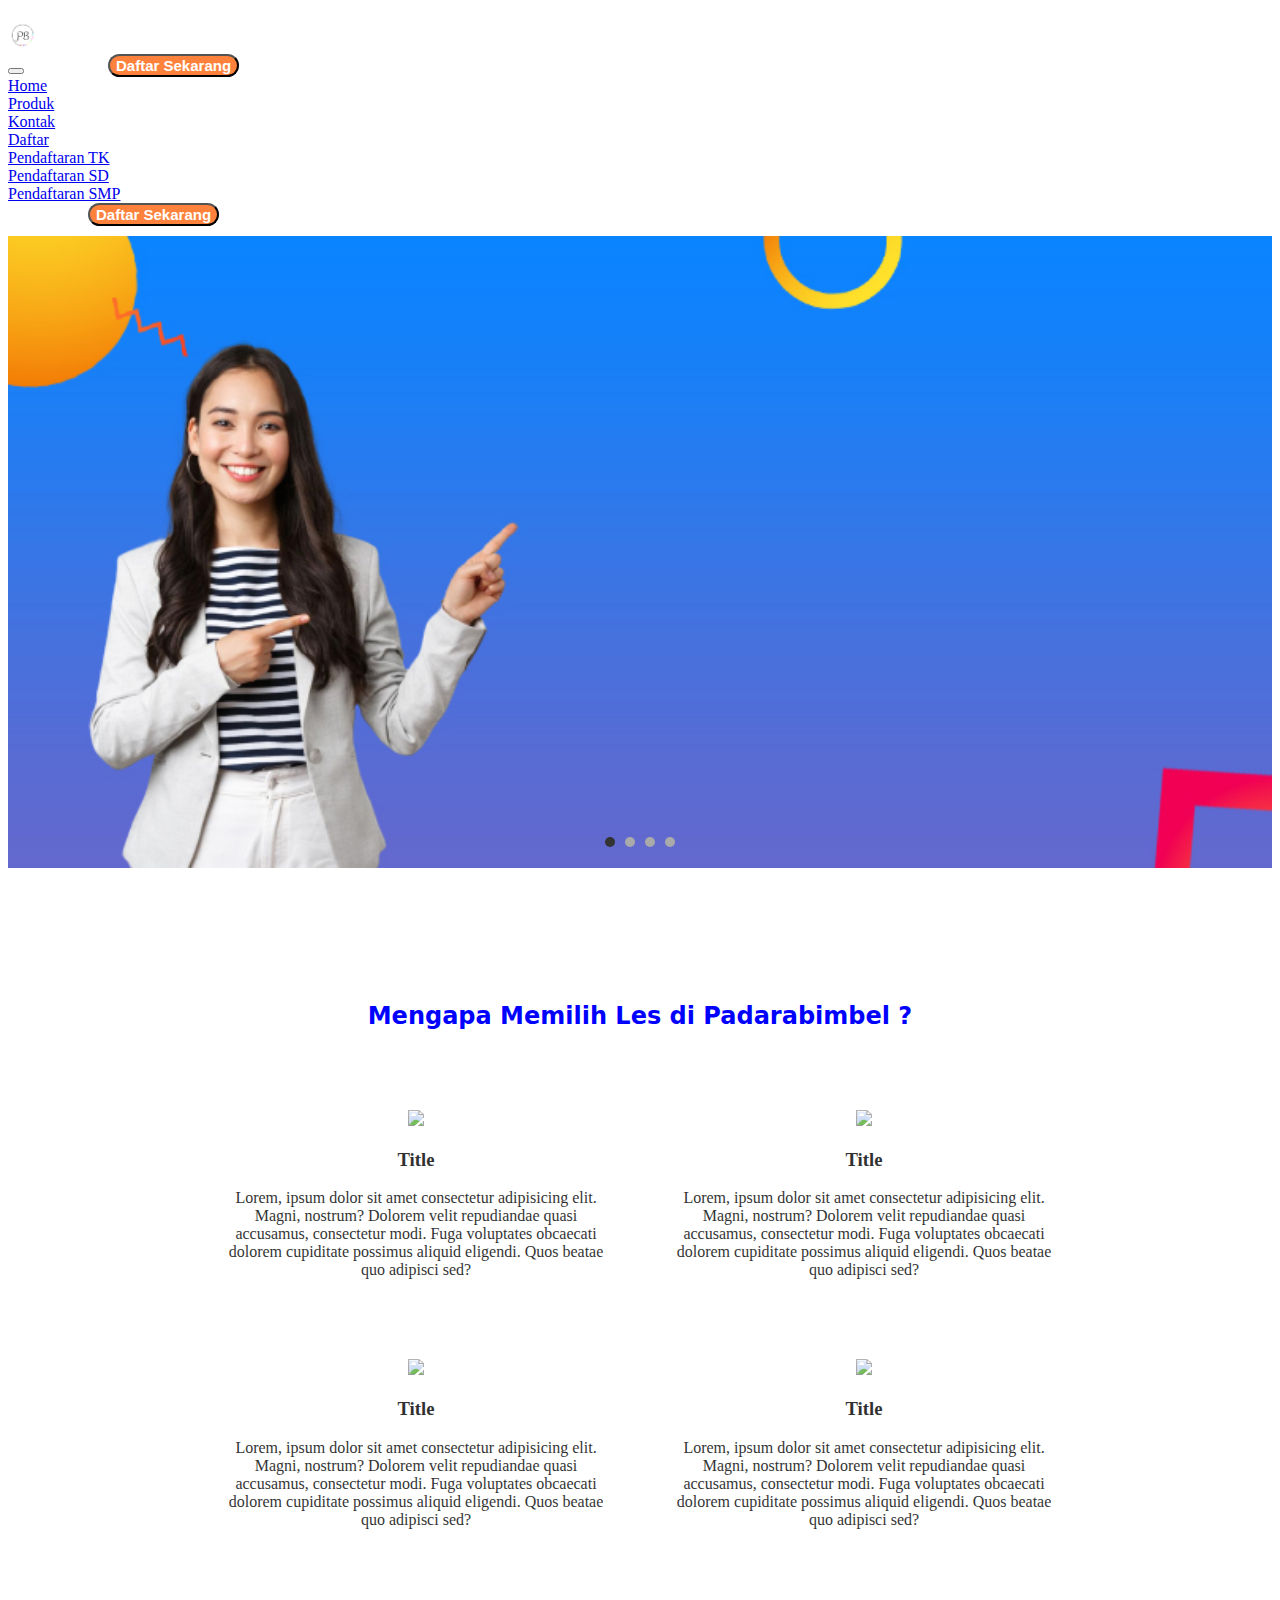
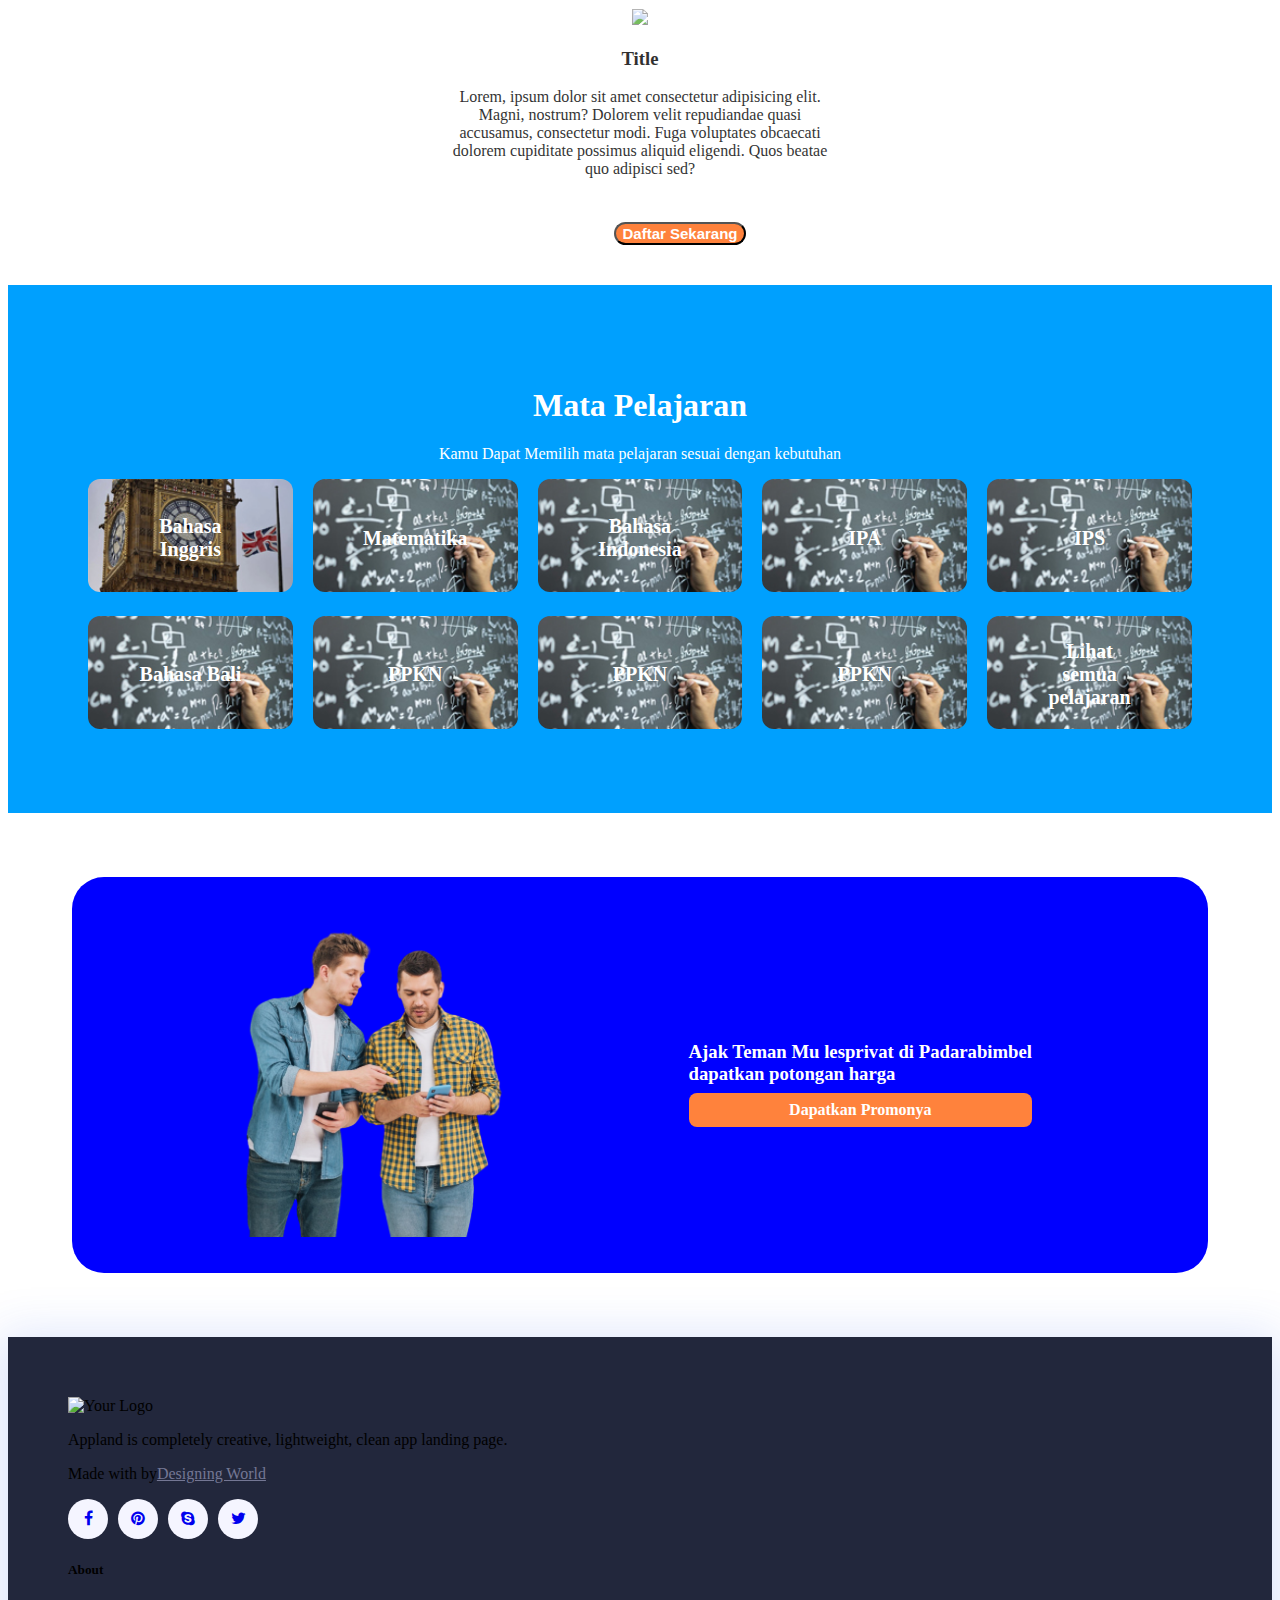
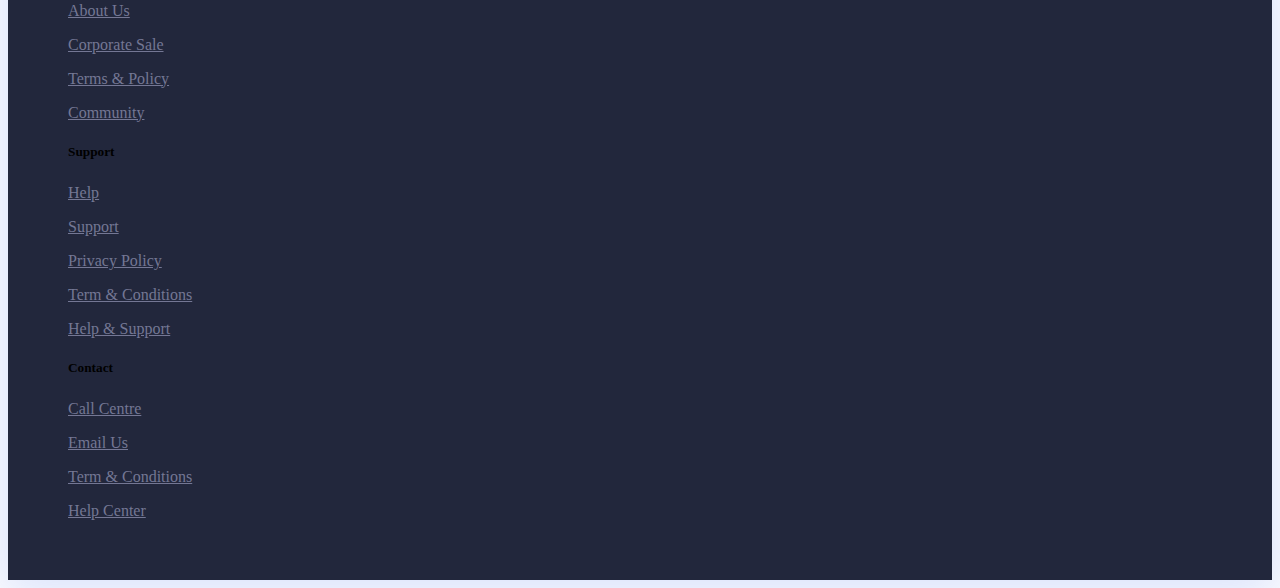
==== index.html @ e8002bed "website bimble belum jadi" ====
<!doctype html>
<html lang="en">
  <head>
    <meta charset="utf-8">
    <meta name="viewport" content="width=device-width, initial-scale=1">
    <title>Padarabimbel | Les Privat Calistung</title>
    <link href="https://cdn.jsdelivr.net/npm/bootstrap@5.3.0-alpha1/dist/css/bootstrap.min.css" rel="stylesheet" integrity="sha384-GLhlTQ8iRABdZLl6O3oVMWSktQOp6b7In1Zl3/Jr59b6EGGoI1aFkw7cmDA6j6gD" crossorigin="anonymous">
    <link rel="stylesheet" type="text/css" href="./asset/CSS/style.css">
    <script src="https://code.jquery.com/jquery-3.6.0.min.js"></script>
    <link rel="stylesheet" href="https://cdn.jsdelivr.net/npm/bootstrap-icons@1.10.3/font/bootstrap-icons.css">
   
    

  </head>
  <body>
    <!--navbar-->
    <nav class="navbar navbar-expand-lg fixed-top">
      <div class="container-fluid d-flex align-items-center mx-5">
        <div class="navbar-brand" href="#">
          <img src="./asset/img/logo-pb.png" alt="logo" class="mx-auto d-block" style="height:30px;">
        </div>
        <button class="navbar-toggler" type="button" data-bs-toggle="collapse" data-bs-target="#navbarNavDropdown" aria-controls="navbarNavDropdown" aria-expanded="false" aria-label="Toggle navigation">
          <span class="navbar-toggler-icon"></span>
        </button>
        <button class="btn d-lg-none ms-auto" type="submit" style="background-color: rgb(255,130,60); " href="#"> Daftar Sekarang</button>
        <div class="collapse navbar-collapse" id="navbarNavDropdown">
          <ul class="navbar-nav">
            <li class="nav-item">
              <a class="nav-link active text-primary fw-bold mx-2" aria-current="page" href="#">Home</a>
            </li>
            <li class="nav-item">
              <a class="nav-link text-primary fw-bold mx-2" href="#">Produk</a>
            </li>
            <li class="nav-item">
              <a class="nav-link text-primary fw-bold mx-2" href="#">Kontak</a>
            </li>
            <li class="nav-item dropdown">
              <a class="nav-link dropdown-toggle text-primary fw-bold mx-2" href="#" role="button" data-bs-toggle="dropdown" aria-expanded="false">
                Daftar
              </a>
              <ul class="dropdown-menu">
                <li><a class="dropdown-item" href="#">Pendaftaran TK</a></li>
                <li><a class="dropdown-item" href="#">Pendaftaran SD</a></li>
                <li><a class="dropdown-item" href="#">Pendaftaran SMP</a></li>
              </ul>
            </li>
            <button class="btn  fw-bold ms-3 d-none d-lg-inline-block" type="submit" style="background-color: rgb(255,130,60); color: #ffff; border-radius: 20px; " href="#">Daftar Sekarang</button>
          </ul>
        </div>
      </div>
    </nav>
    
<!--slider-->
<div class="slider">
  <div class="slider-container">
    <div class="slide">
      <div class="slide-content">
        <h2>Belajar Privat dengan mudah <br> Kapan Saja dan Dimana Saja</h2>
        <p>Dengan Guru Privat berpengalaman, Padarabimbel hadir menemani Belajar dari rumah, kapan saja dan dimana saja.</p>
        <button href="#">Daftar Sekarang</button>
      </div>
      
      <img src="./asset/img/gambar_1.jpg" alt="Slide 1">
    </div>
    <div class="slide">
        <div class="overlay">
          <h2 clas="img2 " >Dapatkan Potongan Harga Sebesar Rp.25.000</h2>
          <p class="dsc2 text-center">Jika Mengajak Teman, Kakak, Adik dan Saudara Daftar Les Privat di Padarabimble</p>
          <button href="#">Daftar Sekarang</button>
        </div>
      <img src="./asset/img/gambar_2.jpg" alt="Slide 2">
    </div>
    <div class="slide">
      <div class="slide-content">
        <h2>Kembangkan Kemampuanmu dengan Metode Belajar Terbaik dari Paradabimble </h2>
        <p>Dengan metode belajar terbaik dari Paradabimble, siswa dapat memperoleh kepercayaan diri, kemampuan akademik yang lebih baik, dan mempersiapkan diri untuk meraih prestasi terbaik mereka.</p>
        <button href="#">Daftar Sekarang</button>
      </div>
      
      <img src="./asset/img/gambar_3.jpg" alt="Slide 3">
    </div>
    <div class="slide">
      <img src="./asset/img/gambar_1.jpg" alt="Slide 4">
    </div>
    
  </div>
  <div class="slider-dots"></div>
</div>

<!--content-->

<!--card-->
<div class="why-privat">
<div class="page-center">
  <h2 class="title">Mengapa Memilih Les di Padarabimbel ?</h2>
<div class="why-privat-wrapper">
  <div class="card-why-privat">
    <img src="#">
      <h3>Title</h3>
        <p>Lorem, ipsum dolor sit amet consectetur adipisicing elit. Magni, nostrum? Dolorem velit repudiandae quasi accusamus, consectetur modi. Fuga voluptates obcaecati dolorem cupiditate possimus aliquid eligendi. Quos beatae quo adipisci sed?</p>
  </div>

  <div class="card-why-privat">
    <img src="#">
      <h3>Title</h3>
        <p>Lorem, ipsum dolor sit amet consectetur adipisicing elit. Magni, nostrum? Dolorem velit repudiandae quasi accusamus, consectetur modi. Fuga voluptates obcaecati dolorem cupiditate possimus aliquid eligendi. Quos beatae quo adipisci sed?</p>
  </div>
  <div class="card-why-privat">
    <img src="#">
      <h3>Title</h3>
        <p>Lorem, ipsum dolor sit amet consectetur adipisicing elit. Magni, nostrum? Dolorem velit repudiandae quasi accusamus, consectetur modi. Fuga voluptates obcaecati dolorem cupiditate possimus aliquid eligendi. Quos beatae quo adipisci sed?</p>
  </div>
  <div class="card-why-privat">
    <img src="#">
      <h3>Title</h3>
        <p>Lorem, ipsum dolor sit amet consectetur adipisicing elit. Magni, nostrum? Dolorem velit repudiandae quasi accusamus, consectetur modi. Fuga voluptates obcaecati dolorem cupiditate possimus aliquid eligendi. Quos beatae quo adipisci sed?</p>
  </div>
  <div class="card-why-privat">
    <img src="#">
      <h3>Title</h3>
        <p>Lorem, ipsum dolor sit amet consectetur adipisicing elit. Magni, nostrum? Dolorem velit repudiandae quasi accusamus, consectetur modi. Fuga voluptates obcaecati dolorem cupiditate possimus aliquid eligendi. Quos beatae quo adipisci sed?</p>
  </div> 
</div>
<div class="btn-pesan">
  <a href="#" >
    <button class="btn text-light fw-bold "  style="background-color: rgb(255,130,60);" href="#">Daftar Sekarang</button>
  </a>
</div>


</div>
</div>
<!--end-->

<!---MAPEL-->

<div>
<div class="container-fluid hero-section">
      <h1>Mata Pelajaran</h1>
      <p>Kamu Dapat Memilih mata pelajaran sesuai dengan kebutuhan</p>
  <div class="hero-mapel">
    <div class="card-mapel medium">
      <img src="./asset/img/bhs-inggris.jpg" alt>
      <div class="centered">Bahasa Inggris</div>
    </div>
    <div class="card-mapel medium">
      <img src="./asset/img/math.jpg" alt>
      <div class="centered">Matematika</div>
    </div>
    <div class="card-mapel medium">
      <img src="./asset/img/math.jpg" alt="bahsa-inggris">
      <div class="centered">Bahasa Indonesia</div>
    </div>
    <div class="card-mapel medium">
      <img src="./asset/img/math.jpg" alt="bahsa-inggris">
      <div class="centered">IPA</div>
    </div>
    <div class="card-mapel medium">
      <img src="./asset/img/math.jpg" alt="bahsa-inggris">
      <div class="centered">IPS</div>
    </div>
    <div class="card-mapel medium">
      <img src="./asset/img/math.jpg" alt="bahsa-inggris">
      <div class="centered">Bahasa Bali</div>
    </div>
    <div class="card-mapel medium">
      <img src="./asset/img/math.jpg" alt="bahsa-inggris">
      <div class="centered">PPKN</div>
    </div>
    <div class="card-mapel medium">
      <img src="./asset/img/math.jpg" alt="bahsa-inggris">
      <div class="centered">PPKN</div>
    </div>
    <div class="card-mapel medium">
      <img src="./asset/img/math.jpg" alt="bahsa-inggris">
      <div class="centered">PPKN</div>
    </div>
    
    <div class="card-mapel medium">
      <a href="#">
      <img src="./asset/img/math.jpg" alt="bahsa-inggris">
      <div class="centered">Lihat semua<br> pelajaran</div>
    </a>
    </div>
  </div> 
  </div>
</div>


      
<!--invite freind-->
<div class="invite-friend">
  <div class="page-center">
    <div class="container-bg-invite">
      <div class="container-invite">
        <div class="asset-invite">
          <img src="./asset/img/invite-friend.png">
        </div>
        <div class="asset-invite">
          <h3>Ajak Teman Mu lesprivat di Padarabimbel <br> dapatkan potongan harga </h3>
          <div class="btn-invite">
            <a href="#">Dapatkan Promonya </a>
          </div>
        </div>
      </div>

    </div>
  </div>
</div>
<!--footer-->
<link href="https://maxcdn.bootstrapcdn.com/font-awesome/4.7.0/css/font-awesome.min.css" rel="stylesheet" />

<footer class="footer_area section_padding_130_0" style="background-color:   #22273c;">
      <div class="container">
        <div class="row">
          <!-- Single Widget-->
          <div class="col-12 col-sm-6 col-lg-4">
            <div class="single-footer-widget section_padding_0_130">
              <!-- Footer Logo-->
              <div class="footer-logo mb-3">
                 <img src="path/to/your/image.png" alt="Your Logo">
              </div>
              <p>Appland is completely creative, lightweight, clean app landing page.</p>
              <!-- Copywrite Text-->
              <div class="copywrite-text mb-5">
                <p class="mb-0">Made with <i class="lni-heart mr-1"></i>by<a class="ml-1" href="https://wrapbootstrap.com/user/DesigningWorld">Designing World</a></p>
              </div>
              <!-- Footer Social Area-->
              <div class="footer_social_area"><a href="#" data-toggle="tooltip" data-placement="top" title="" data-original-title="Facebook"><i class="fa fa-facebook"></i></a><a href="#" data-toggle="tooltip" data-placement="top" title="" data-original-title="Pinterest"><i class="fa fa-pinterest"></i></a><a href="#" data-toggle="tooltip" data-placement="top" title="" data-original-title="Skype"><i class="fa fa-skype"></i></a><a href="#" data-toggle="tooltip" data-placement="top" title="" data-original-title="Twitter"><i class="fa fa-twitter"></i></a></div>
            </div>
          </div>
          <!-- Single Widget-->
          <div class="col-12 col-sm-6 col-lg">
            <div class="single-footer-widget section_padding_0_130">
              <!-- Widget Title-->
              <h5 class="widget-title">About</h5>
              <!-- Footer Menu-->
              <div class="footer_menu">
                <ul>
                  <li><a href="#">About Us</a></li>
                  <li><a href="#">Corporate Sale</a></li>
                  <li><a href="#">Terms &amp; Policy</a></li>
                  <li><a href="#">Community</a></li>
                </ul>
              </div>
            </div>
          </div>
          <!-- Single Widget-->
          <div class="col-12 col-sm-6 col-lg">
            <div class="single-footer-widget section_padding_0_130">
              <!-- Widget Title-->
              <h5 class="widget-title">Support</h5>
              <!-- Footer Menu-->
              <div class="footer_menu">
                <ul>
                  <li><a href="#">Help</a></li>
                  <li><a href="#">Support</a></li>
                  <li><a href="#">Privacy Policy</a></li>
                  <li><a href="#">Term &amp; Conditions</a></li>
                  <li><a href="#">Help &amp; Support</a></li>
                </ul>
              </div>
            </div>
          </div>
          <!-- Single Widget-->
          <div class="col-12 col-sm-6 col-lg">
            <div class="single-footer-widget section_padding_0_130">
              <!-- Widget Title-->
              <h5 class="widget-title">Contact</h5>
              <!-- Footer Menu-->
              <div class="footer_menu">
                <ul>
                  <li><a href="#">Call Centre</a></li>
                  <li><a href="#">Email Us</a></li>
                  <li><a href="#">Term &amp; Conditions</a></li>
                  <li><a href="#">Help Center</a></li>
                </ul>
              </div>
            </div>
          </div>
        </div>
      </div>
    </footer>

<script src="https://cdn.jsdelivr.net/npm/bootstrap@5.3.0-alpha1/dist/js/bootstrap.bundle.min.js" integrity="sha384-w76AqPfDkMBDXo30jS1Sgez6pr3x5MlQ1ZAGC+nuZB+EYdgRZgiwxhTBTkF7CXvN" crossorigin="anonymous"></script>             
<script src="./asset/JS/srip.js"></script>

    
  </body>
</html>
---- asset/CSS/style.css ----
body {
  
  overflow-x: hidden;
  
}
@font-face {
  font-family: 'Gotham';
  src: url('../Gotham-Font/GothamMedium.ttf') format('truetype');
  font-weight: normal;
  font-style: normal;
}

.navbar {
  background-color: #fff;
  
}
.btn{
  color: #ffff;
  font-weight: 600;
  font-size: 15px;
  border-radius: 15px;
  margin-left: 5rem;

}

@media (max-width: 991.98px) {
    .navbar-collapse {
      position: absolute;
      top: 100%;
      left: 0;
      z-index: 1;
      width: 100%;
      background-color: #fff;
      border: 1px solid rgba(0, 0, 0, 0.15);
      border-radius: 0.25rem;
      box-shadow: 0 0.5rem 1rem rgba(0, 0, 0, 0.175);
      
    }
    
    .navbar-nav {
      flex-direction: column;
      
    }
    
    .nav-item {
      margin: 0;
    }
    
    .navbar-toggler {
      position: absolute;
      left: 1rem;
    }
    .navbar-brand{
      margin-left: 1rem;
    }
  }
  /*slider*/
  .slider {
    position: relative;
    margin-bottom: 3rem;
    
  }
  
  .slider-container {
    display: flex;
    width: 100%;
    overflow: hidden;
  }
  
  .slide {
    width: 100%;
    flex-shrink: 0;
  }
  
  .slide img {
    width: 100%;
    margin-top: 10px;
  }
  
  
  
  /*slide content*/
  .slide {
    position: relative;
  }
  .slide-content {
    font-family: 'GothamMedium';
    position: absolute;
    bottom: 0;
    left: 0;
    width: 100%;
    background-color: rgba(0, 0, 0, 0.5);
    color: white;
    padding: 20px;
    box-sizing: border-box;
    opacity: 0;
    transition: opacity 0.5s ease-in-out;
  }
  .slide:hover .slide-content {
    opacity: 1;
  }
  .slide h2 {
    font-family: 'GothamMedium';
    font-size: 2em;
    margin: 0 0 10px;
  }
  .slide p {
    font-family: 'GothamMedium';
    margin: 0 0 20px;
  }
  .slide button {
    background-color: rgb(255,130,60);
    color: #ffff;
    font-size: 1.2em;
    border: none;
    padding: 10px 20px;
    cursor: pointer;
  }
  .slider-dots {
    display: flex;
    justify-content: center;
    align-items: center;
    position: absolute;
    bottom: 20px;
    left: 0;
    right: 0;
    height: 20px; /* adjust as needed */
  }
  
  .slider-dot {
    width: 10px;
    height: 10px;
    border-radius: 50%;
    background-color: #aaa;
    margin: 0 5px;
    cursor: pointer;
  }
  
  .slider-dot.active {
    background-color: #333;
  }
  
  /*slide content end */
  /*content slide kedua*/

.overlay {
  position: absolute;
  top: 50%;
  left: 50%;
  transform: translate(-50%, -50%);
  text-align: center;
  color: #fff;
}

.img2 {
  font-size: 3rem;
  margin: 0;
  padding: 0;
  text-align: left;
}

.dsc2 {
  font-size: 1.5rem;
  margin: 0 0 2rem 0;
  text-align: left;
}
@media (max-width: 767px) {
  /* Konfigurasi CSS untuk tampilan mobile */
  .slide {
    margin-top: 1rem;

  }
  .slide h2 {
    font-size: 10px;
  }
  
  .slide p {
    font-size: 9px;
  }
  .slide button {
    font-size: 10px;
    padding: 8px 16px;
  }
}
/*content slide kedua end */


/*content and card*/

.title{
    text-align: center;
    color: blue;
    font-weight: bold;
    font-family: system-ui, -apple-system, BlinkMacSystemFont, 'Segoe UI', Roboto, Oxygen, Ubuntu, Cantarell, 'Open Sans', 'Helvetica Neue', sans-serif;
    margin-top: 50px;
    margin-bottom: 60px;

}
.why-privat{
  padding: 2rem 0;
  
}
div.page-center{
  position: relative;
}
.why-privat-wrapper{
  display: flex;
  flex-wrap: wrap;
  gap: 1.5rem;
  justify-content: center ;

}
.card-why-privat{
  background: #ffff;
  border-radius: 20px;
  box-shadow: 0 24px 104px rgb(3,67,64/8%);
  padding: 20px;
  width: 384px;
}
.why-privat, btn-pesan{
  margin-top: 2rem;
  text-align: center;
 
  
}
.btn-pesan{
  margin: 0.5rem;
  color: #ffff;
  border-radius: 20rem;
  
}
/*end content and card*/

/*HERO*/
.hero-section {
  background-color: #00A0FE;
  padding: 40px 0px;
  color: #ffff;
  padding: 5rem;
  margin-bottom: 10px;
  text-align: center;
}

.hero-mapel {
  display: grid;
  grid-template-columns: repeat(auto-fit, minmax(200px, 1fr));
  grid-gap: 20px;
}

.card-mapel {
  position: relative;
  width: 100%;
  max-width: 300px;
  
}

.card-mapel img {
  width: 100%;
  height: auto;
  border-radius: 12px;
}

.card-mapel .centered {
  position: absolute;
  top: 50%;
  left: 50%;
  transform: translate(-50%, -50%);
  font-size: 20px;
  font-weight: 600;
  text-align: center;
  color: #fff;
}

@media only screen and (max-width: 768px) {
  .card-mapel .centered {
    font-size: 16px;
  }
}

@media only screen and (max-width: 480px) {
  .card-mapel .centered {
    font-size: 14px;
  }
}


/*END HERO*/

.invite-friend {
  width: 100%;
}

.container-bg-invite {
  background-color: blue;
  padding: 1rem;
  margin: 4rem 4rem;
  border-radius: 2rem;
}

.container-invite {
  display: flex;
  flex-direction: row;
  justify-content: space-between;
  align-items: center;
}

.asset-invite {
  margin: 1rem;
}

.asset-invite img {
  width: 300px;
  height: auto;
  margin-left: 8rem;
}

.asset-invite h3 {
  margin-bottom: 0.5rem;
  margin-right: 9rem;
  color: #fff;
}

.btn-invite {
  background-color:  rgb(255,130,60);
  text-align: center;
  font-weight: 600;
  padding: 0.5rem 1rem;
  border-radius: 0.5rem;
  margin-right: 9rem;
  margin-top: 0.5rem;
}

.btn-invite a {
  color: #fff;
  text-decoration: none;
}

@media (max-width: 768px) {
  /* adjust styles for tablet screens */
  .container-invite {
    flex-direction: column;
    align-items: flex-start;
  }
  
  .asset-invite img {
    margin: 1rem 0;
    width: 100%;
  }
  
  .asset-invite h3 {
    margin-right: 0;
    font-size: 1.5rem;
    text-align: center;
  }
  
  .btn-invite {
    margin: 1rem 0 0;
  }
}

@media (max-width: 576px) {
  /* adjust styles for mobile screens */
  .container-bg-invite {
    margin: 2rem;
  }
  
  .asset-invite h3 {
    font-size: 1.2rem;
  }
  
  .btn-invite {
    margin: 1rem auto 0;
    display: block;
  }
}

/*footer*/
body{margin-top:20px;}
.footer_area {
    position: relative;
    z-index: 1;
    overflow: hidden;
-webkit-box-shadow: 0 8px 48px 8px rgba(47, 91, 234, 0.175);
    box-shadow: 0 8px 48px 8px rgba(47, 91, 234, 0.175);
    padding:60px;
}
.footer_area .row {
    margin-left: -25px;
    margin-right: -25px;
}
.footer_area .row .col,
.footer_area .row .col-1,
.footer_area .row .col-10,
.footer_area .row .col-11,
.footer_area .row .col-12,
.footer_area .row .col-2,
.footer_area .row .col-3,
.footer_area .row .col-4,
.footer_area .row .col-5,
.footer_area .row .col-6,
.footer_area .row .col-7,
.footer_area .row .col-8,
.footer_area .row .col-9,
.footer_area .row .col-auto,
.footer_area .row .col-lg,
.footer_area .row .col-lg-1,
.footer_area .row .col-lg-10,
.footer_area .row .col-lg-11,
.footer_area .row .col-lg-12,
.footer_area .row .col-lg-2,
.footer_area .row .col-lg-3,
.footer_area .row .col-lg-4,
.footer_area .row .col-lg-5,
.footer_area .row .col-lg-6,
.footer_area .row .col-lg-7,
.footer_area .row .col-lg-8,
.footer_area .row .col-lg-9,
.footer_area .row .col-lg-auto,
.footer_area .row .col-md,
.footer_area .row .col-md-1,
.footer_area .row .col-md-10,
.footer_area .row .col-md-11,
.footer_area .row .col-md-12,
.footer_area .row .col-md-2,
.footer_area .row .col-md-3,
.footer_area .row .col-md-4,
.footer_area .row .col-md-5,
.footer_area .row .col-md-6,
.footer_area .row .col-md-7,
.footer_area .row .col-md-8,
.footer_area .row .col-md-9,
.footer_area .row .col-md-auto,
.footer_area .row .col-sm,
.footer_area .row .col-sm-1,
.footer_area .row .col-sm-10,
.footer_area .row .col-sm-11,
.footer_area .row .col-sm-12,
.footer_area .row .col-sm-2,
.footer_area .row .col-sm-3,
.footer_area .row .col-sm-4,
.footer_area .row .col-sm-5,
.footer_area .row .col-sm-6,
.footer_area .row .col-sm-7,
.footer_area .row .col-sm-8,
.footer_area .row .col-sm-9,
.footer_area .row .col-sm-auto,
.footer_area .row .col-xl,
.footer_area .row .col-xl-1,
.footer_area .row .col-xl-10,
.footer_area .row .col-xl-11,
.footer_area .row .col-xl-12,
.footer_area .row .col-xl-2,
.footer_area .row .col-xl-3,
.footer_area .row .col-xl-4,
.footer_area .row .col-xl-5,
.footer_area .row .col-xl-6,
.footer_area .row .col-xl-7,
.footer_area .row .col-xl-8,
.footer_area .row .col-xl-9,
.footer_area .row .col-xl-auto {
   
    padding-right: 25px;
    padding-left: 25px;
}

.single-footer-widget {
    position: relative;
    z-index: 1;
}
.single-footer-widget .copywrite-text a {
    color: #747794;
    font-size: 1rem;
}
.single-footer-widget .copywrite-text a:hover,
.single-footer-widget .copywrite-text a:focus {
    color: #3f43fd;
}
.single-footer-widget .widget-title {
    margin-bottom: 1.5rem;
}
.single-footer-widget .footer_menu li a {
    color: #747794;
    margin-bottom: 1rem;
    display: block;
    font-size: 1rem;
}
.single-footer-widget .footer_menu li a:hover,
.single-footer-widget .footer_menu li a:focus {
    color: #3f43fd;
}
.single-footer-widget .footer_menu li:last-child a {
    margin-bottom: 0;
}

.footer_social_area {
    position: relative;
    z-index: 1;
}
.footer_social_area a {
    border-radius: 50%;
    height: 40px;
    text-align: center;
    width: 40px;
    display: inline-block;
    background-color: #f5f5ff;
    line-height: 40px;
    -webkit-box-shadow: none;
    box-shadow: none;
    margin-right: 10px;
}
.footer_social_area a i {
    line-height: 36px;
}
.footer_social_area a:hover,
.footer_social_area a:focus {
    color: #ffffff;
}

@-webkit-keyframes bi-cycle {
    0% {
        left: 0;
    }
    100% {
        left: 100%;
    }
}

@keyframes bi-cycle {
    0% {
        left: 0;
    }
    100% {
        left: 100%;
    }
}
ol li, ul li {
    list-style: none;
}

ol, ul {
    margin: 0;
    padding: 0;
}
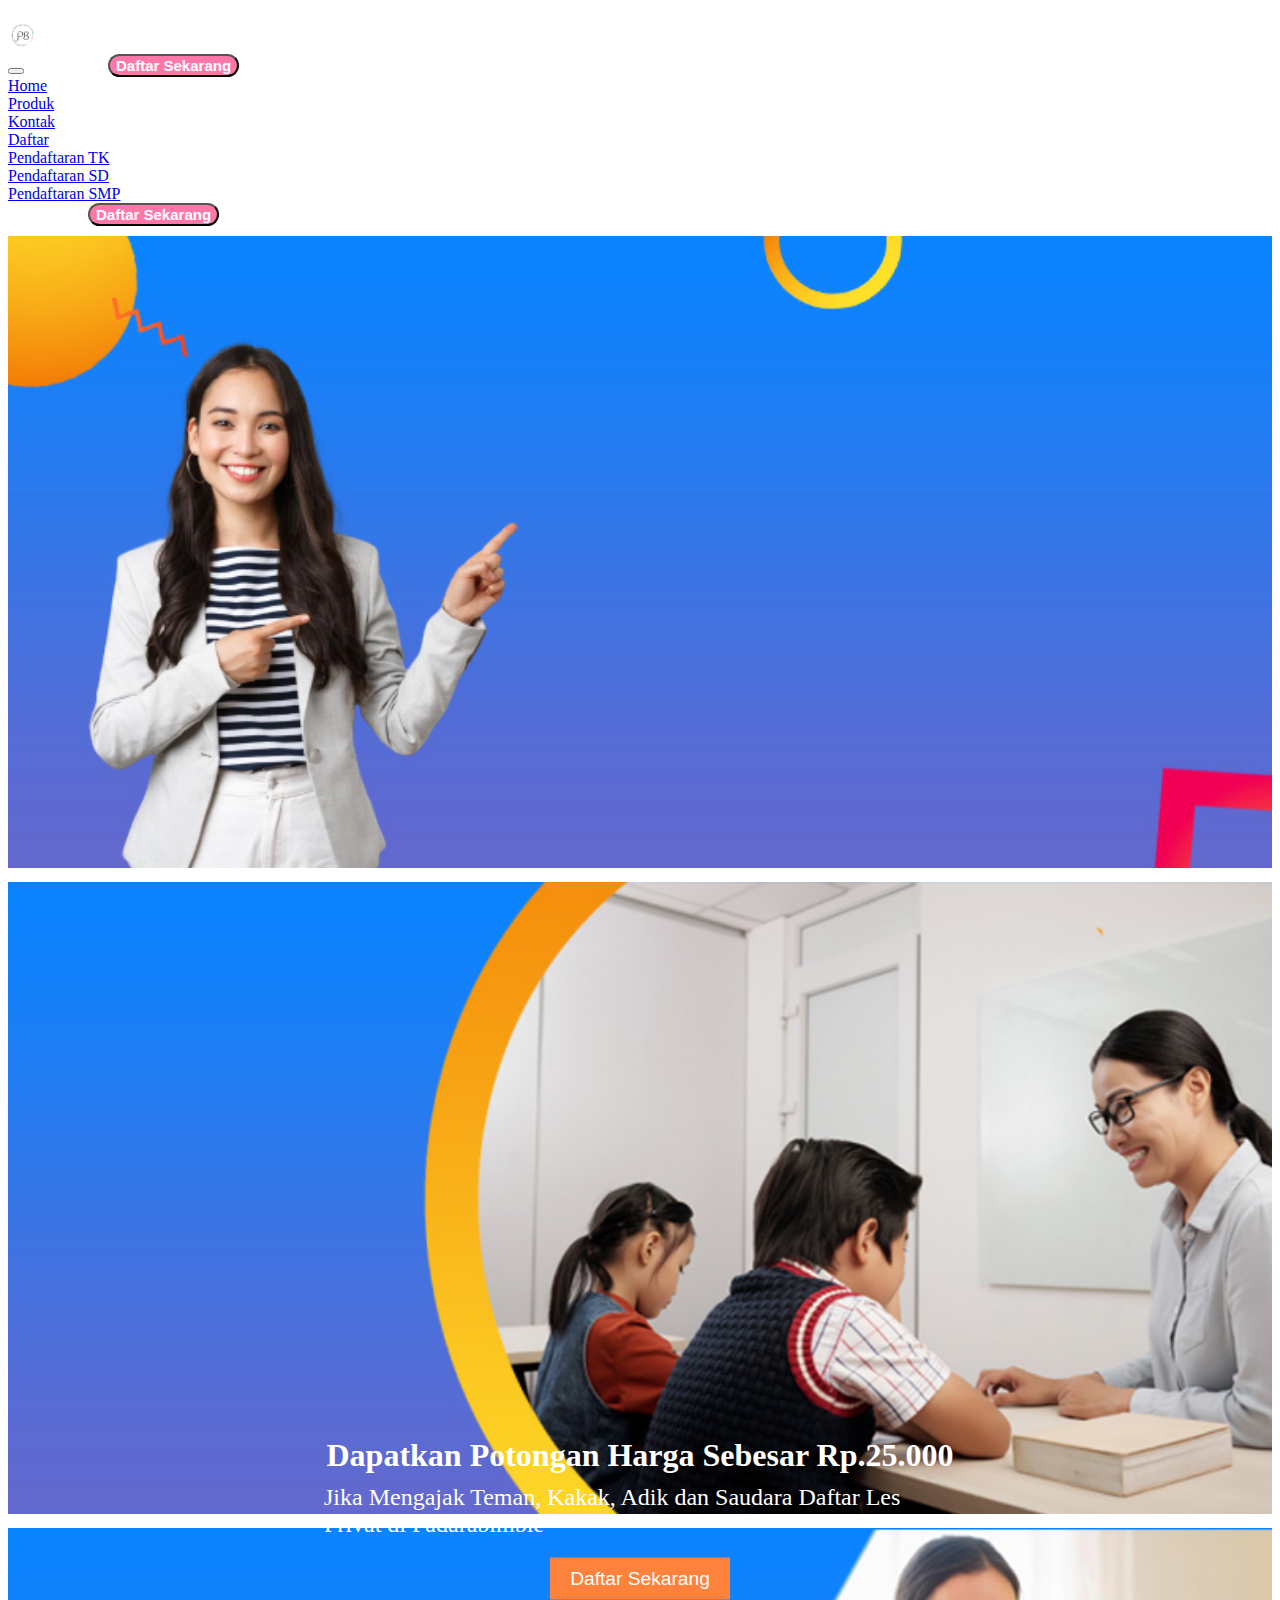
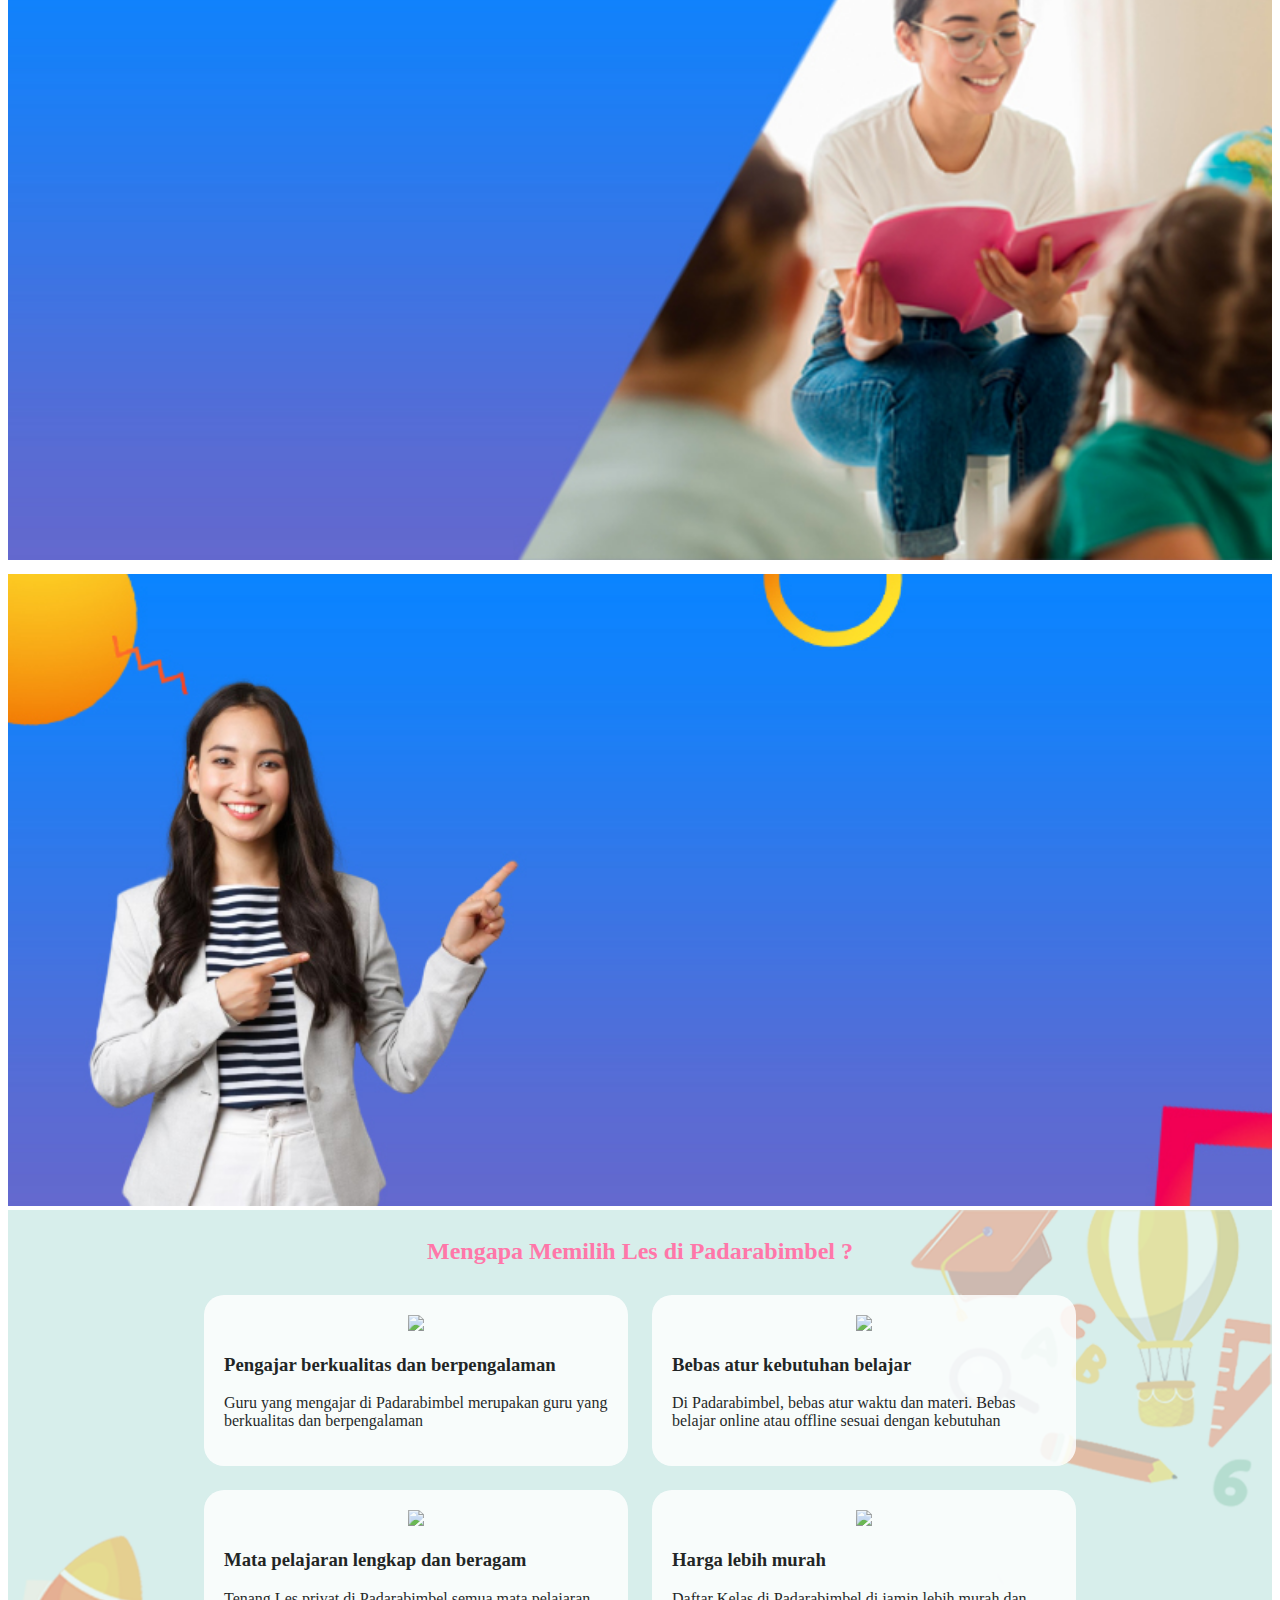
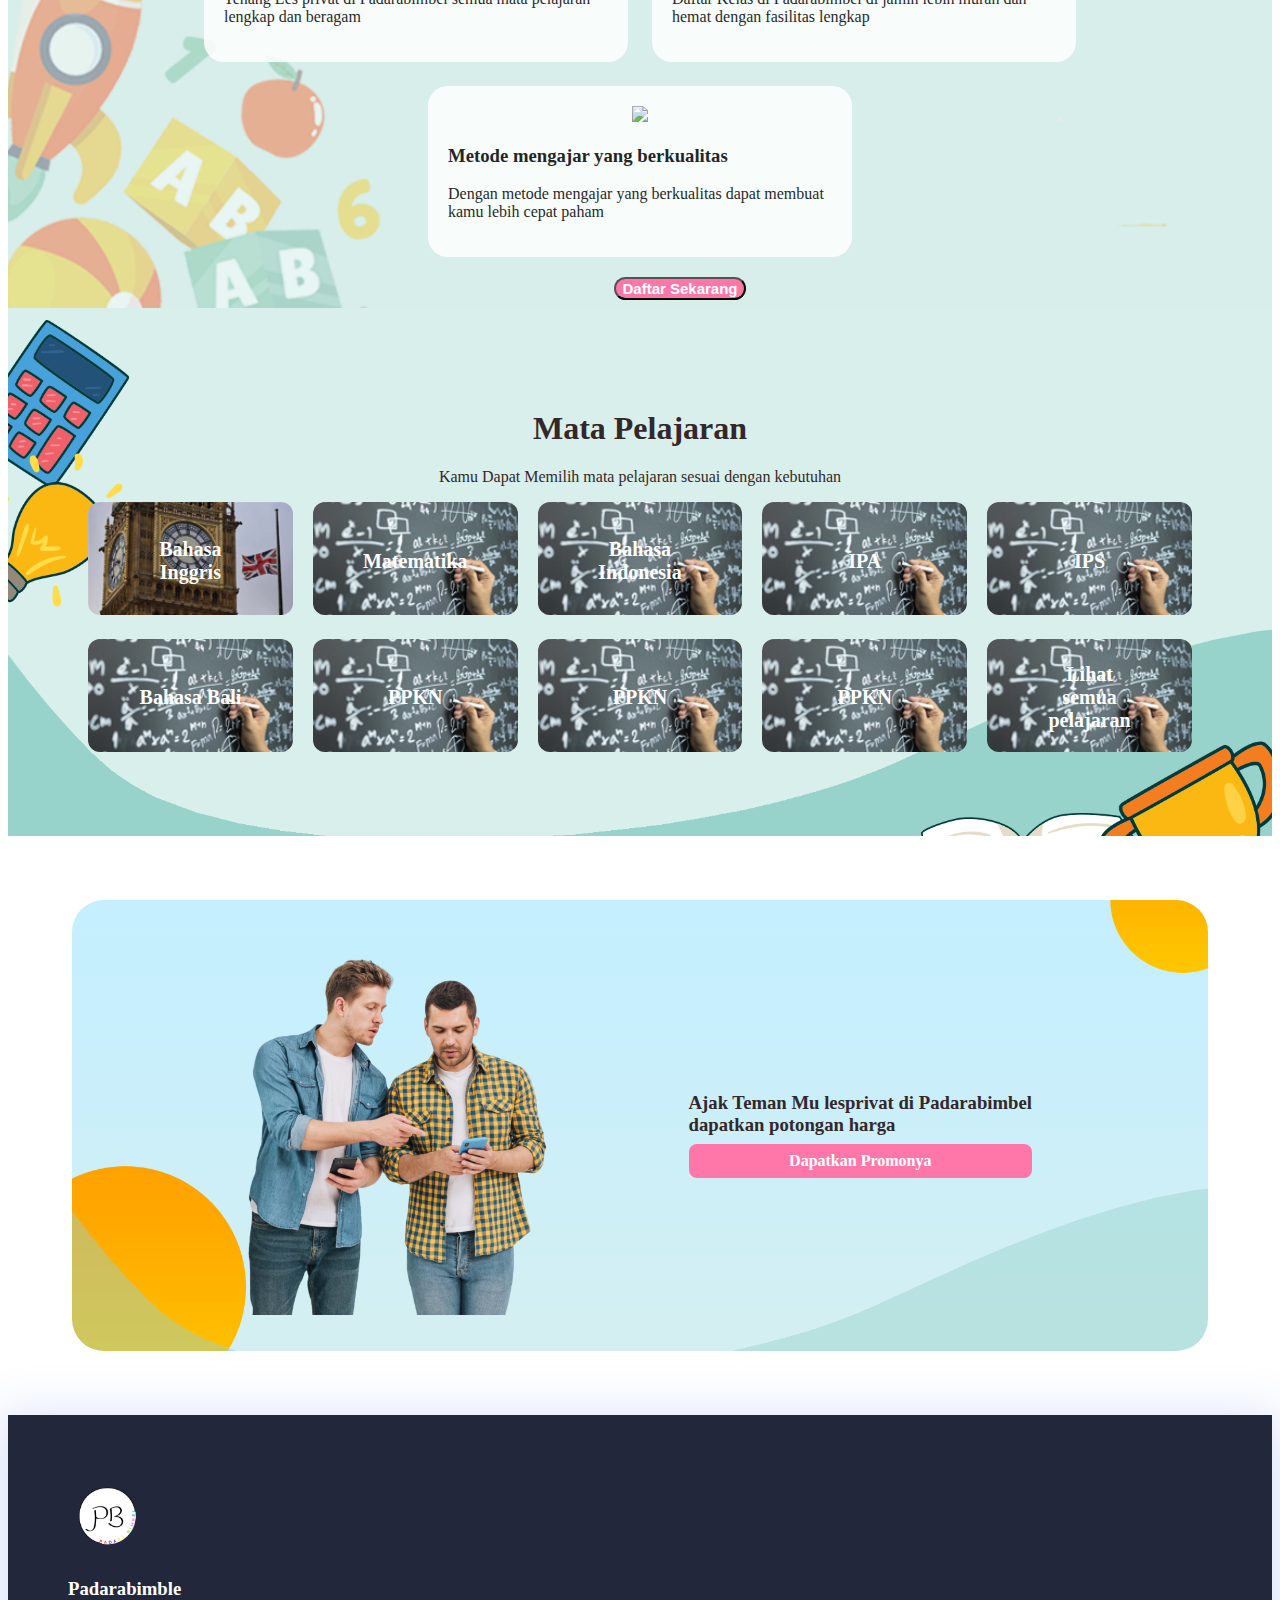
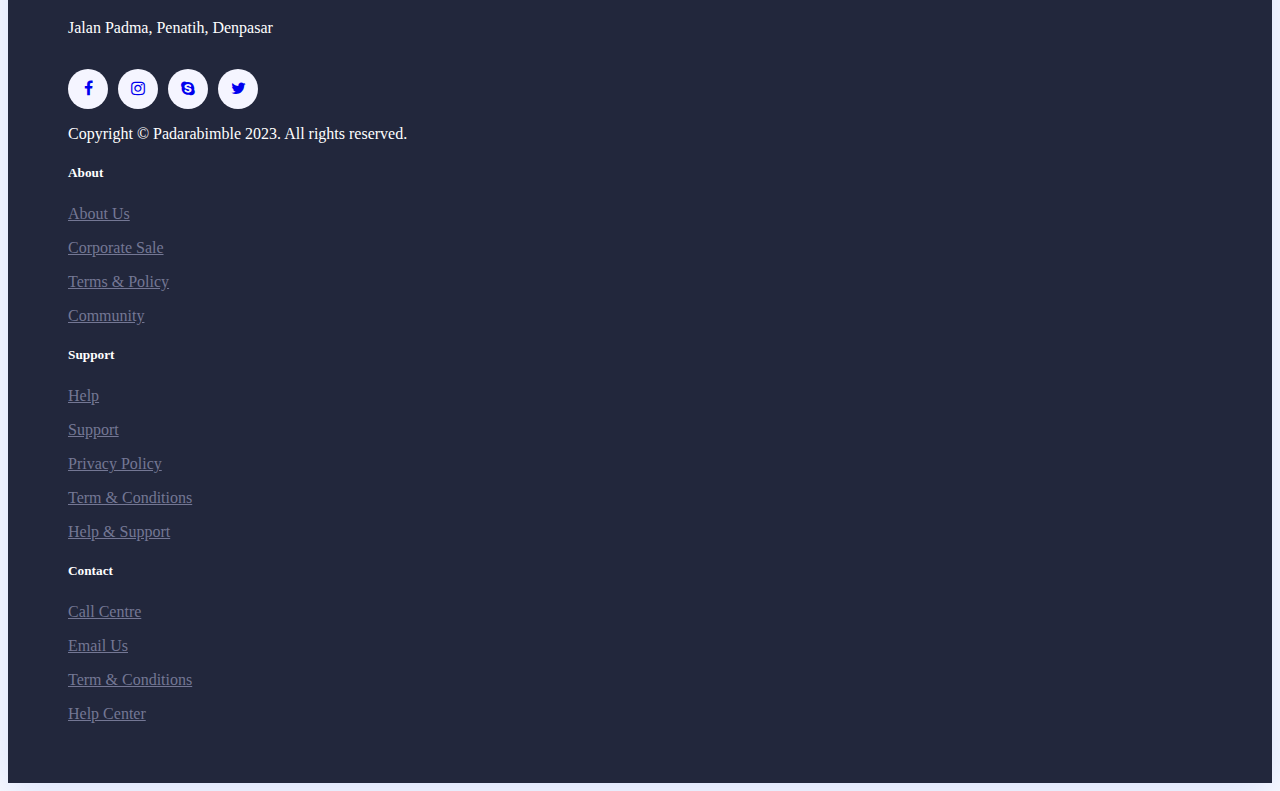
==== commit 530c878b: "menambahkan slider dan background" ====
--- a/index.html
+++ b/index.html
@@ -8,9 +8,8 @@
     <link rel="stylesheet" type="text/css" href="./asset/CSS/style.css">
     <script src="https://code.jquery.com/jquery-3.6.0.min.js"></script>
     <link rel="stylesheet" href="https://cdn.jsdelivr.net/npm/bootstrap-icons@1.10.3/font/bootstrap-icons.css">
-   
-    
-
+    <link rel="stylesheet" type="text/css" href="https://cdn.jsdelivr.net/npm/slick-carousel@1.8.1/slick/slick.css"/>
+    <link rel="stylesheet" type="text/css" href="https://cdn.jsdelivr.net/npm/slick-carousel@1.8.1/slick/slick-theme.css"/>
   </head>
   <body>
     <!--navbar-->
@@ -22,7 +21,7 @@
         <button class="navbar-toggler" type="button" data-bs-toggle="collapse" data-bs-target="#navbarNavDropdown" aria-controls="navbarNavDropdown" aria-expanded="false" aria-label="Toggle navigation">
           <span class="navbar-toggler-icon"></span>
         </button>
-        <button class="btn d-lg-none ms-auto" type="submit" style="background-color: rgb(255,130,60); " href="#"> Daftar Sekarang</button>
+        <button class="btn d-lg-none ms-auto " type="submit" style="background-color: #FF77A9; font-weight: bold; " href="#"> Daftar Sekarang</button>
         <div class="collapse navbar-collapse" id="navbarNavDropdown">
           <ul class="navbar-nav">
             <li class="nav-item">
@@ -44,50 +43,207 @@
                 <li><a class="dropdown-item" href="#">Pendaftaran SMP</a></li>
               </ul>
             </li>
-            <button class="btn  fw-bold ms-3 d-none d-lg-inline-block" type="submit" style="background-color: rgb(255,130,60); color: #ffff; border-radius: 20px; " href="#">Daftar Sekarang</button>
+            <button class="btn  fw-bold ms-3 d-none d-lg-inline-block" type="submit" style="background-color: #FF77A9; color: #ffff; border-radius: 20px; " href="#">Daftar Sekarang</button>
           </ul>
         </div>
       </div>
     </nav>
-    
-<!--slider-->
-<div class="slider">
-  <div class="slider-container">
-    <div class="slide">
-      <div class="slide-content">
-        <h2>Belajar Privat dengan mudah <br> Kapan Saja dan Dimana Saja</h2>
-        <p>Dengan Guru Privat berpengalaman, Padarabimbel hadir menemani Belajar dari rumah, kapan saja dan dimana saja.</p>
-        <button href="#">Daftar Sekarang</button>
-      </div>
-      
-      <img src="./asset/img/gambar_1.jpg" alt="Slide 1">
-    </div>
-    <div class="slide">
+<!--slide--->
+<style>
+
+  .slider .slick-slide {
+      border: none;
+      position: relative;
+  }
+
+  .slider .slick-slide img {
+      width: 100%;
+      margin-top: 10px;
+  }
+
+  /* make button larger and change their positions */
+  .slick-prev, .slick-next {
+      width: 50px;
+      height: 50px;
+      z-index: 1;
+  }
+  .slick-prev {
+      left: 5px;
+  }
+  .slick-next {
+      right: 5px;
+  }
+  .slick-prev:before, 
+  .slick-next:before {
+      font-size: 40px;
+      text-shadow: 0 0 10px rgba(0,0,0,0.5);
+  }
+  
+  /* move dotted nav position */
+  .slick-dotted.slick-slider{margin-bottom:0 !important;}
+  .slick-dots {
+      bottom: 15px;
+  }
+  /* enlarge dots and change their colors */
+  .slick-dots li button:before {
+      font-size: 12px;
+      color: #fff;
+      text-shadow: 0 0 10px rgba(0,0,0,0.5);
+      opacity: 1;
+  }
+  .slick-dots li.slick-active button:before {
+      color: #dedede;
+  }
+  
+
+  /* hide dots and arrow buttons when slider is not hovered */
+  .slider:not(:hover) .slick-arrow,
+  .slider:not(:hover) .slick-dots {
+      opacity: 0;
+  }
+  /* transition effects for opacity */
+  .slick-arrow,
+  .slick-dots {
+      transition: opacity 0.5s ease-out;
+  }
+  .slider-container {
+  display: flex;
+  width: 100%;
+  overflow: hidden;
+  
+}
+
+.slider {
+  width: 100%;
+  flex-shrink: 0;
+}
+
+.slider img {
+  width: 100%;
+  margin-top: 10px;
+}
+
+/*slide content*/
+.slider {
+  position: relative;
+  
+}
+.slider-content {
+  font-family: 'GothamMedium';
+  position: absolute;
+  bottom: 0;
+  left: 0;
+  width: 100%;
+  background-color: rgba(0, 0, 0, 0.5);
+  color: white;
+  padding: 20px;
+  box-sizing: border-box;
+  opacity: 0;
+  transition: opacity 0.5s ease-in-out;
+}
+.slider:hover .slide-content {
+  opacity: 1;
+}
+.slider h2 {
+  font-family: 'GothamMedium';
+  font-size: 2em;
+  margin: 0 0 10px;
+}
+.slider p {
+  font-family: 'GothamMedium';
+  margin: 0 0 20px;
+}
+.btn-dft {
+  background-color: rgb(255,130,60);
+  color: #ffff;
+  font-size: 1.2em;
+  border: none;
+  padding: 10px 20px;
+  cursor: pointer;
+}
+
+
+/*content slide kedua*/
+
+.overlay {
+  position: absolute;
+  top: 50%;
+  left: 50%;
+  transform: translate(-50%, -50%);
+  text-align: center;
+  color: #fff;
+ 
+}
+
+.img2 {
+  font-size: 3rem;
+  margin: 0;
+  padding: 0;
+  text-align: left;
+  padding-bottom: 20px;
+}
+
+.dsc2 {
+  font-size: 1.5rem;
+  margin: 0 0 2rem 0;
+  text-align: left;
+  
+}
+@media (max-width: 767px) {
+  /* Konfigurasi CSS untuk tampilan mobile */
+  .slider {
+    margin-top: 1rem;
+
+  }
+  .slider h2 {
+    font-size: 10px;
+  }
+  
+  .slider p {
+    font-size: 9px;
+  }
+  .btn-dft {
+    font-size: 10px;
+    padding: 8px 16px;
+  }
+}
+</style>
+
+</head>
+<body>
+<div class="slider-container">
+  </p>
+  <div class="slider">
+      <div>
+        <div class="slide-content">
+          <h2>Belajar Privat dengan mudah <br> Kapan Saja dan Dimana Saja</h2>
+          <p>Dengan Guru Privat berpengalaman, Padarabimbel hadir menemani Belajar dari rumah, kapan saja dan dimana saja.</p>
+          <button class="btn-dft"href="#">Daftar Sekarang</button>
+        </div>
+              <img src="./asset/img/gambar_1.jpg" alt="Image 1">       
+      </div>
+      <div>
         <div class="overlay">
           <h2 clas="img2 " >Dapatkan Potongan Harga Sebesar Rp.25.000</h2>
           <p class="dsc2 text-center">Jika Mengajak Teman, Kakak, Adik dan Saudara Daftar Les Privat di Padarabimble</p>
-          <button href="#">Daftar Sekarang</button>
-        </div>
-      <img src="./asset/img/gambar_2.jpg" alt="Slide 2">
-    </div>
-    <div class="slide">
-      <div class="slide-content">
-        <h2>Kembangkan Kemampuanmu dengan Metode Belajar Terbaik dari Paradabimble </h2>
-        <p>Dengan metode belajar terbaik dari Paradabimble, siswa dapat memperoleh kepercayaan diri, kemampuan akademik yang lebih baik, dan mempersiapkan diri untuk meraih prestasi terbaik mereka.</p>
-        <button href="#">Daftar Sekarang</button>
-      </div>
-      
-      <img src="./asset/img/gambar_3.jpg" alt="Slide 3">
-    </div>
-    <div class="slide">
-      <img src="./asset/img/gambar_1.jpg" alt="Slide 4">
-    </div>
-    
-  </div>
-  <div class="slider-dots"></div>
-</div>
-
-<!--content-->
+          <button href="#" style="background-color: rgb(255,130,60); color: #ffff; cursor:pointer; font-size:1.2em; border:none; padding: 10px 20px;">Daftar Sekarang</button>
+        </div>
+              <img src="./asset/img/gambar_2.jpg" alt="Image 2">
+      </div>
+      <div>
+        <div class="slide-content">
+          <h2>Kembangkan Kemampuanmu dengan Metode Belajar Terbaik dari Paradabimble </h2>
+          <p>Dengan metode belajar terbaik dari Paradabimble, siswa dapat memperoleh kepercayaan diri, kemampuan akademik yang lebih baik, dan mempersiapkan diri untuk meraih prestasi terbaik mereka.</p>
+          <button class="btn-dft"href="#">Daftar Sekarang</button>
+        </div>  
+              <img src="./asset/img/gambar_3.jpg" alt="Image 3">        
+      </div>
+      <div>
+              <img src="./asset/img/gambar_1.jpg" alt="Image 4">
+
+      </div>
+  </div>
+</div>
 
 <!--card-->
 <div class="why-privat">
@@ -96,34 +252,34 @@
 <div class="why-privat-wrapper">
   <div class="card-why-privat">
     <img src="#">
-      <h3>Title</h3>
-        <p>Lorem, ipsum dolor sit amet consectetur adipisicing elit. Magni, nostrum? Dolorem velit repudiandae quasi accusamus, consectetur modi. Fuga voluptates obcaecati dolorem cupiditate possimus aliquid eligendi. Quos beatae quo adipisci sed?</p>
+      <h3>Pengajar berkualitas dan berpengalaman </h3>
+        <p>Guru yang mengajar di Padarabimbel merupakan guru yang berkualitas dan berpengalaman</p>
   </div>
 
   <div class="card-why-privat">
     <img src="#">
-      <h3>Title</h3>
-        <p>Lorem, ipsum dolor sit amet consectetur adipisicing elit. Magni, nostrum? Dolorem velit repudiandae quasi accusamus, consectetur modi. Fuga voluptates obcaecati dolorem cupiditate possimus aliquid eligendi. Quos beatae quo adipisci sed?</p>
+      <h3>Bebas atur kebutuhan belajar </h3>
+        <p>Di Padarabimbel, bebas atur waktu dan materi. Bebas belajar online atau offline sesuai dengan kebutuhan </p>
   </div>
   <div class="card-why-privat">
     <img src="#">
-      <h3>Title</h3>
-        <p>Lorem, ipsum dolor sit amet consectetur adipisicing elit. Magni, nostrum? Dolorem velit repudiandae quasi accusamus, consectetur modi. Fuga voluptates obcaecati dolorem cupiditate possimus aliquid eligendi. Quos beatae quo adipisci sed?</p>
+      <h3>Mata pelajaran lengkap dan beragam </h3>
+        <p>Tenang Les privat di Padarabimbel semua mata pelajaran  lengkap dan beragam</p>
   </div>
   <div class="card-why-privat">
     <img src="#">
-      <h3>Title</h3>
-        <p>Lorem, ipsum dolor sit amet consectetur adipisicing elit. Magni, nostrum? Dolorem velit repudiandae quasi accusamus, consectetur modi. Fuga voluptates obcaecati dolorem cupiditate possimus aliquid eligendi. Quos beatae quo adipisci sed?</p>
+      <h3>Harga lebih murah</h3>
+        <p>Daftar Kelas di Padarabimbel di jamin lebih murah dan hemat dengan fasilitas lengkap</p>
   </div>
   <div class="card-why-privat">
     <img src="#">
-      <h3>Title</h3>
-        <p>Lorem, ipsum dolor sit amet consectetur adipisicing elit. Magni, nostrum? Dolorem velit repudiandae quasi accusamus, consectetur modi. Fuga voluptates obcaecati dolorem cupiditate possimus aliquid eligendi. Quos beatae quo adipisci sed?</p>
+      <h3>Metode mengajar yang berkualitas </h3>
+        <p>Dengan metode mengajar yang berkualitas dapat membuat kamu lebih cepat paham</p>
   </div> 
 </div>
 <div class="btn-pesan">
   <a href="#" >
-    <button class="btn text-light fw-bold "  style="background-color: rgb(255,130,60);" href="#">Daftar Sekarang</button>
+    <button class="btn text-light fw-bold "  style="background-color: #FF77A9;" href="#">Daftar Sekarang</button>
   </a>
 </div>
 
@@ -218,15 +374,17 @@
             <div class="single-footer-widget section_padding_0_130">
               <!-- Footer Logo-->
               <div class="footer-logo mb-3">
-                 <img src="path/to/your/image.png" alt="Your Logo">
+                 <img src="./asset/img/logo-pb.png" alt="Padarabimbel" style=" height: 80px;  ">
               </div>
-              <p>Appland is completely creative, lightweight, clean app landing page.</p>
+              <h3 class="mt-2">Padarabimble</h3>
+              <p>Jalan Padma, Penatih, Denpasar</p>
               <!-- Copywrite Text-->
-              <div class="copywrite-text mb-5">
-                <p class="mb-0">Made with <i class="lni-heart mr-1"></i>by<a class="ml-1" href="https://wrapbootstrap.com/user/DesigningWorld">Designing World</a></p>
-              </div>
+              
               <!-- Footer Social Area-->
-              <div class="footer_social_area"><a href="#" data-toggle="tooltip" data-placement="top" title="" data-original-title="Facebook"><i class="fa fa-facebook"></i></a><a href="#" data-toggle="tooltip" data-placement="top" title="" data-original-title="Pinterest"><i class="fa fa-pinterest"></i></a><a href="#" data-toggle="tooltip" data-placement="top" title="" data-original-title="Skype"><i class="fa fa-skype"></i></a><a href="#" data-toggle="tooltip" data-placement="top" title="" data-original-title="Twitter"><i class="fa fa-twitter"></i></a></div>
+              <div class="footer_social_area "><a href="https://www.facebook.com/profile.php?id=100090756330886&mibextid=LQQJ4db" data-toggle="tooltip" data-placement="top" title="" data-original-title="Facebook"><i class="fa fa-facebook"></i></a><a href="#" data-toggle="tooltip" data-placement="top" title="" data-original-title="instagram"><i class="fa fa-instagram"></i></a><a href="#" data-toggle="tooltip" data-placement="top" title="" data-original-title="Skype"><i class="fa fa-skype"></i></a><a href="#" data-toggle="tooltip" data-placement="top" title="" data-original-title="Twitter"><i class="fa fa-twitter"></i></a></div>
+            </div>
+            <div class="copywrite-text mt-5">
+              <p class="mb-0">Copyright © Padarabimble 2023. All rights reserved.</p>
             </div>
           </div>
           <!-- Single Widget-->
@@ -284,7 +442,25 @@
 
 <script src="https://cdn.jsdelivr.net/npm/bootstrap@5.3.0-alpha1/dist/js/bootstrap.bundle.min.js" integrity="sha384-w76AqPfDkMBDXo30jS1Sgez6pr3x5MlQ1ZAGC+nuZB+EYdgRZgiwxhTBTkF7CXvN" crossorigin="anonymous"></script>             
 <script src="./asset/JS/srip.js"></script>
-
+  <!-- JQuery -->
+  <script type="text/javascript" src="https://cdnjs.cloudflare.com/ajax/libs/jquery/3.5.1/jquery.min.js"></script>
     
+  <!-- Slick JS -->    
+  <script type="text/javascript" src="https://cdn.jsdelivr.net/npm/slick-carousel@1.8.1/slick/slick.min.js"></script>
+
+  <!-- Our Script -->
+  <script>
+      $(document).ready(function(){
+          $('.slider').slick({
+              autoplay: true,
+              autoplaySpeed: 5000,
+              dots: true
+          });
+      });
+  </script>
+
+
+
+
   </body>
 </html>--- a/asset/CSS/style.css
+++ b/asset/CSS/style.css
@@ -1,6 +1,7 @@
 body {
   
   overflow-x: hidden;
+ 
   
 }
 @font-face {
@@ -54,94 +55,79 @@
       margin-left: 1rem;
     }
   }
-  /*slider*/
-  .slider {
-    position: relative;
-    margin-bottom: 3rem;
-    
-  }
-  
-  .slider-container {
-    display: flex;
-    width: 100%;
-    overflow: hidden;
-  }
-  
-  .slide {
-    width: 100%;
-    flex-shrink: 0;
-  }
-  
-  .slide img {
-    width: 100%;
-    margin-top: 10px;
-  }
-  
-  
-  
-  /*slide content*/
-  .slide {
-    position: relative;
-  }
-  .slide-content {
-    font-family: 'GothamMedium';
-    position: absolute;
-    bottom: 0;
-    left: 0;
-    width: 100%;
-    background-color: rgba(0, 0, 0, 0.5);
-    color: white;
-    padding: 20px;
-    box-sizing: border-box;
-    opacity: 0;
-    transition: opacity 0.5s ease-in-out;
-  }
-  .slide:hover .slide-content {
-    opacity: 1;
-  }
-  .slide h2 {
-    font-family: 'GothamMedium';
-    font-size: 2em;
-    margin: 0 0 10px;
-  }
-  .slide p {
-    font-family: 'GothamMedium';
-    margin: 0 0 20px;
-  }
-  .slide button {
-    background-color: rgb(255,130,60);
-    color: #ffff;
-    font-size: 1.2em;
-    border: none;
-    padding: 10px 20px;
-    cursor: pointer;
-  }
-  .slider-dots {
-    display: flex;
-    justify-content: center;
-    align-items: center;
-    position: absolute;
+  /*whatsapp*/
+  #whatsapp-icon {
+    position: fixed;
     bottom: 20px;
-    left: 0;
-    right: 0;
-    height: 20px; /* adjust as needed */
-  }
-  
-  .slider-dot {
-    width: 10px;
-    height: 10px;
-    border-radius: 50%;
-    background-color: #aaa;
-    margin: 0 5px;
-    cursor: pointer;
-  }
-  
-  .slider-dot.active {
-    background-color: #333;
-  }
-  
-  /*slide content end */
-  /*content slide kedua*/
+    right: 20px;
+    z-index: 9999;
+  }
+  
+  
+ /*slider*/
+ .slider {
+  position: relative;
+  
+  
+}
+
+.slider-container {
+  display: flex;
+  width: 100%;
+  overflow: hidden;
+}
+
+.slide {
+  width: 100%;
+  flex-shrink: 0;
+}
+
+.slide img {
+  width: 100%;
+  margin-top: 10px;
+}
+
+/*slide content*/
+.slide {
+  position: relative;
+  
+}
+.slide-content {
+  font-family: 'GothamMedium';
+  position: absolute;
+  bottom: 0;
+  left: 0;
+  width: 100%;
+  background-color: rgba(0, 0, 0, 0.5);
+  color: white;
+  padding: 20px;
+  box-sizing: border-box;
+  opacity: 0;
+  transition: opacity 0.5s ease-in-out;
+}
+.slide:hover .slide-content {
+  opacity: 1;
+}
+.slide h2 {
+  font-family: 'GothamMedium';
+  font-size: 2em;
+  margin: 0 0 10px;
+}
+.slide p {
+  font-family: 'GothamMedium';
+  margin: 0 0 20px;
+}
+.slide button {
+  background-color: rgb(255,130,60);
+  color: #ffff;
+  font-size: 1.2em;
+  border: none;
+  padding: 10px 20px;
+  cursor: pointer;
+}
+
+
+/*content slide kedua*/
 
 .overlay {
   position: absolute;
@@ -150,6 +136,7 @@
   transform: translate(-50%, -50%);
   text-align: center;
   color: #fff;
+ 
 }
 
 .img2 {
@@ -157,12 +144,14 @@
   margin: 0;
   padding: 0;
   text-align: left;
+  padding-bottom: 20px;
 }
 
 .dsc2 {
   font-size: 1.5rem;
   margin: 0 0 2rem 0;
   text-align: left;
+  
 }
 @media (max-width: 767px) {
   /* Konfigurasi CSS untuk tampilan mobile */
@@ -182,24 +171,37 @@
     padding: 8px 16px;
   }
 }
-/*content slide kedua end */
-
 
 /*content and card*/
 
 .title{
     text-align: center;
-    color: blue;
+    color:#FF77A9;
     font-weight: bold;
-    font-family: system-ui, -apple-system, BlinkMacSystemFont, 'Segoe UI', Roboto, Oxygen, Ubuntu, Cantarell, 'Open Sans', 'Helvetica Neue', sans-serif;
-    margin-top: 50px;
-    margin-bottom: 60px;
+    font-family: 'GothamMedium';
+    margin-top: 20px;
+    margin-bottom: 30px;
 
 }
 .why-privat{
-  padding: 2rem 0;
-  
-}
+  margin: 0;
+  padding: 0.5rem 0;
+  background: url(../img/background_2.png);
+  background-repeat: no-repeat;
+  background-size: cover;
+  padding-top: -50px;
+  
+}
+.card-why-privat h3 {
+  text-align: left;
+  font-family: 'GothamMedium';
+}
+
+.card-why-privat p {
+  text-align: left;
+  font-family: 'GothamMedium';
+}
+
 div.page-center{
   position: relative;
 }
@@ -218,26 +220,46 @@
   width: 384px;
 }
 .why-privat, btn-pesan{
-  margin-top: 2rem;
   text-align: center;
+  font-family: 'GothamMedium';
  
   
 }
 .btn-pesan{
-  margin: 0.5rem;
+  
   color: #ffff;
   border-radius: 20rem;
+  margin-top: 20px;
+  
+}
+@media (max-width: 600px) {
+  .card-why-privat {
+    width: 100%;
+  }
+}
+
+.why-privat, btn-pesan{
+  
+  text-align: center;
+}
+
+.btn-pesan{
+  
+  color: #ffff;
+  border-radius: 20rem;
   
 }
 /*end content and card*/
 
 /*HERO*/
 .hero-section {
-  background-color: #00A0FE;
+  background-image: url(../img/bg-mapel.png);
+  background-size: cover;
+  background-repeat: no-repeat;
   padding: 40px 0px;
-  color: #ffff;
+  color: #33272a;
   padding: 5rem;
-  margin-bottom: 10px;
+  margin-bottom: 20px;
   text-align: center;
 }
 
@@ -270,6 +292,13 @@
   text-align: center;
   color: #fff;
 }
+.card-mapel:hover img {
+  opacity: 0.8;
+  }
+  
+  .card-mapel:hover .centered {
+  opacity: 1;
+  }
 
 @media only screen and (max-width: 768px) {
   .card-mapel .centered {
@@ -291,7 +320,8 @@
 }
 
 .container-bg-invite {
-  background-color: blue;
+  background-image: url(../img/bg-invite.png);
+  background-size: cover;
   padding: 1rem;
   margin: 4rem 4rem;
   border-radius: 2rem;
@@ -309,19 +339,20 @@
 }
 
 .asset-invite img {
-  width: 300px;
-  height: auto;
+  width: 350px;
+  height: auto 20px;
   margin-left: 8rem;
+
 }
 
 .asset-invite h3 {
   margin-bottom: 0.5rem;
   margin-right: 9rem;
-  color: #fff;
+  color: #33272a;
 }
 
 .btn-invite {
-  background-color:  rgb(255,130,60);
+  background-color:  #FF77A9;
   text-align: center;
   font-weight: 600;
   padding: 0.5rem 1rem;
@@ -345,6 +376,7 @@
   .asset-invite img {
     margin: 1rem 0;
     width: 100%;
+    
   }
   
   .asset-invite h3 {
@@ -373,6 +405,113 @@
     display: block;
   }
 }
+
+                                                  /*Subject-study*/
+/* CSS untuk judul halaman */
+.subject-container{
+  background-image: url(../img/bg-lihat-mapel.png);
+  background-repeat: no-repeat;
+  background-size: cover;
+  height: 100vh;
+  position: relative;
+  
+}
+.subject{
+  float: none;
+  margin: auto;
+}
+.content-subject{
+  background: #ffff;
+  border-radius: 10px;
+  box-shadow: 0 6px 16px rgb(0 0 0 /5%);
+  position: relative;
+  z-index: 2;
+  margin: auto;
+  width: 80%;
+  top: 7rem;
+  
+}
+.title-subject {
+  top: 30px;
+  font-size: 24px;
+  text-align: center;
+  margin-bottom: 30px;
+  font-weight: bold;
+}
+.subject-accordion{
+  padding: 1rem;
+}
+/* CSS untuk setiap kontainer mata pelajaran */
+.sbj-cont {
+  margin-bottom: 20px;
+}
+
+/* CSS untuk teks nama mata pelajaran */
+.acordion-sbj-txt {
+  display: flex;
+  align-items: center;
+}
+
+.font-sbj {
+  font-size: 18px;
+  margin: 0;
+  font-weight: 500;
+}
+.font-sbj:hover{
+  color: #FF77A9;
+}
+
+/* CSS untuk nomor jumlah materi */
+.sbj-number {
+  margin-left: auto;
+  display: flex;
+  align-items: center;
+  justify-content: flex-end;
+  margin-right: 50rem;
+}
+
+.fnt-number {
+  font-size: 18px;
+  margin: 0;
+}
+
+/* CSS untuk gambar */
+.acordion-sbj-img {
+  margin-left: 10px;
+}
+
+.acordion-sbj-img img {
+  max-width: 30px;
+}
+
+/* CSS untuk daftar dropdown */
+.drp-dwn {
+  max-height: 0;
+  overflow: hidden;
+  transition: max-height 0.2s ease-out, margin-top 0.2s ease-out;
+}
+
+.sbj-list {
+  list-style-type: none;
+  margin: 0;
+  padding: 0;
+}
+
+.fnt-subject {
+  font-size: 14px;
+  margin-bottom: 5px;
+  padding-left: 20px;
+  position: relative;
+  cursor: pointer;
+}
+
+/* CSS untuk daftar dropdown yang terbuka */
+.show {
+  max-height: 1000px;
+  transition: max-height 0.2s ease-in, margin-top 0.2s ease-in;
+  margin-top: 20px;
+}
+
 
 /*footer*/
 body{margin-top:20px;}
@@ -380,6 +519,7 @@
     position: relative;
     z-index: 1;
     overflow: hidden;
+    color:#ffff;
 -webkit-box-shadow: 0 8px 48px 8px rgba(47, 91, 234, 0.175);
     box-shadow: 0 8px 48px 8px rgba(47, 91, 234, 0.175);
     padding:60px;
@@ -495,6 +635,7 @@
 .footer_social_area {
     position: relative;
     z-index: 1;
+    margin-top: 2rem;
 }
 .footer_social_area a {
     border-radius: 50%;
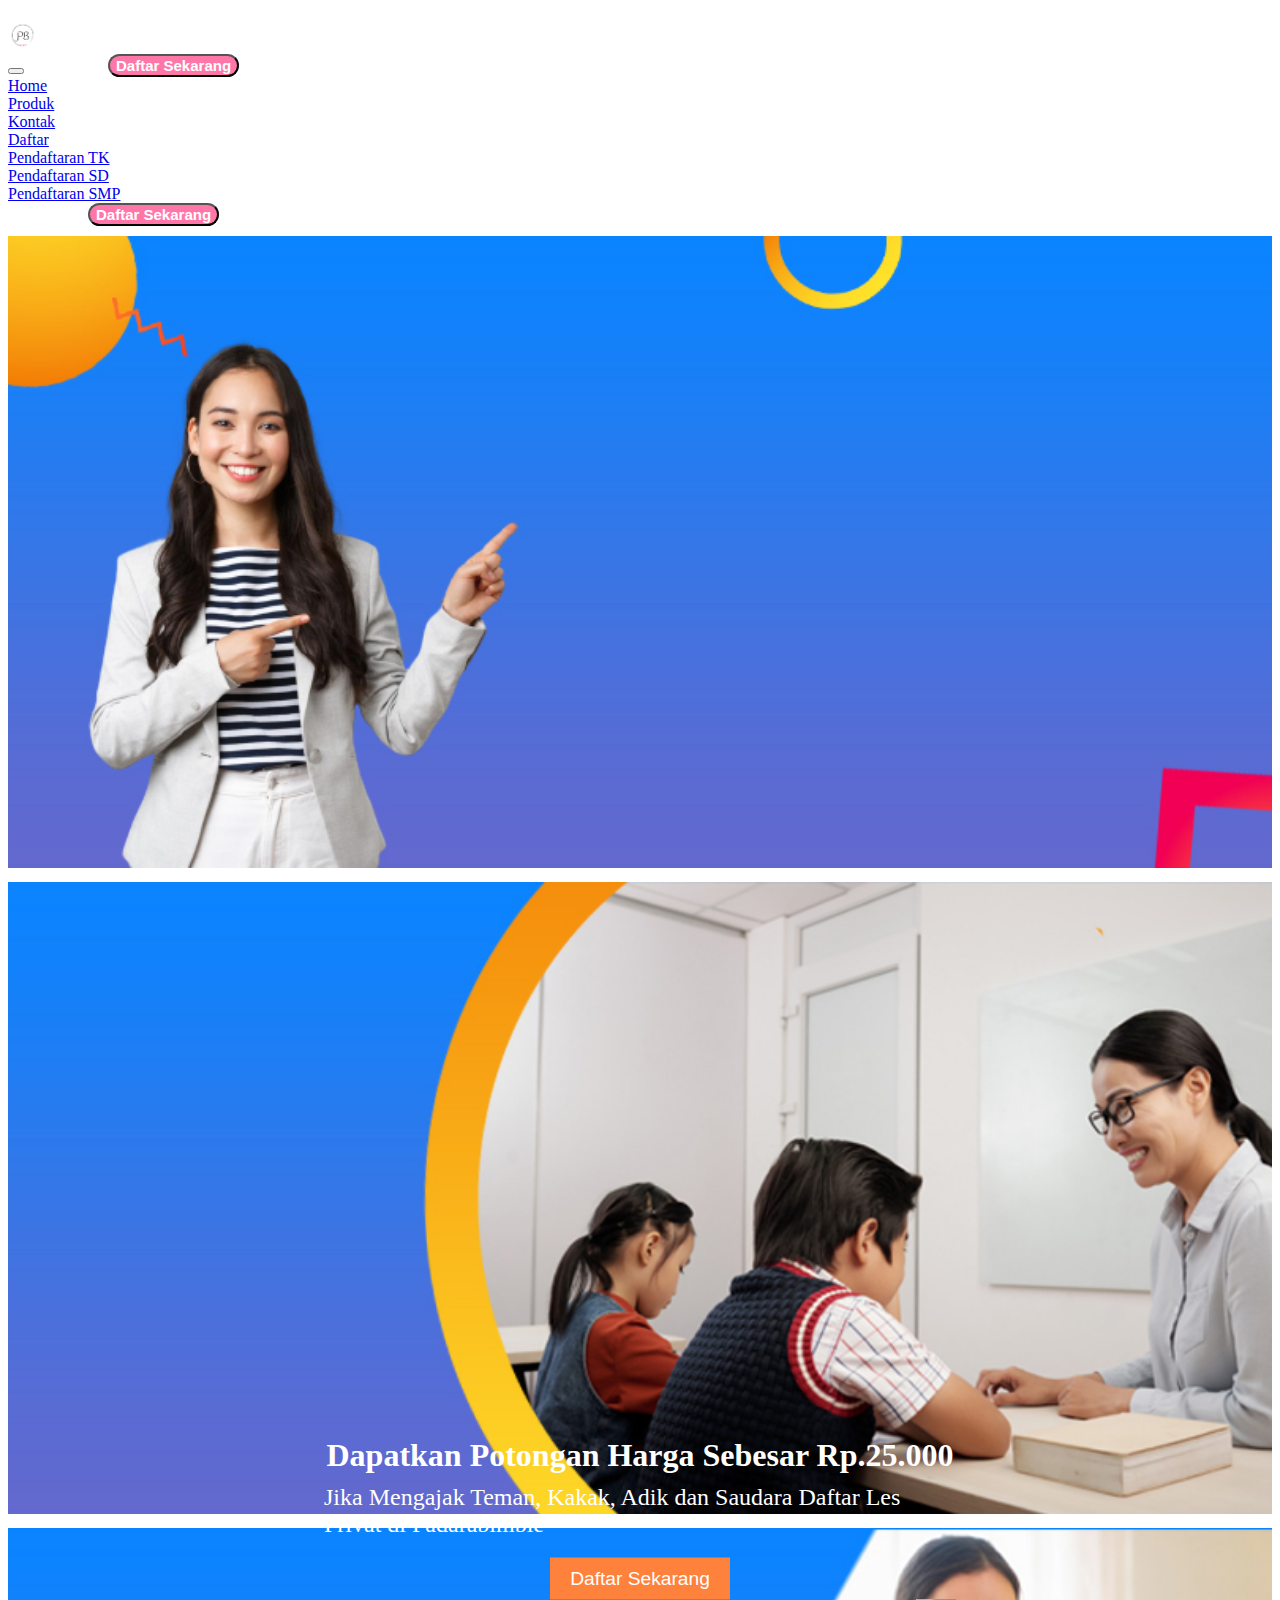
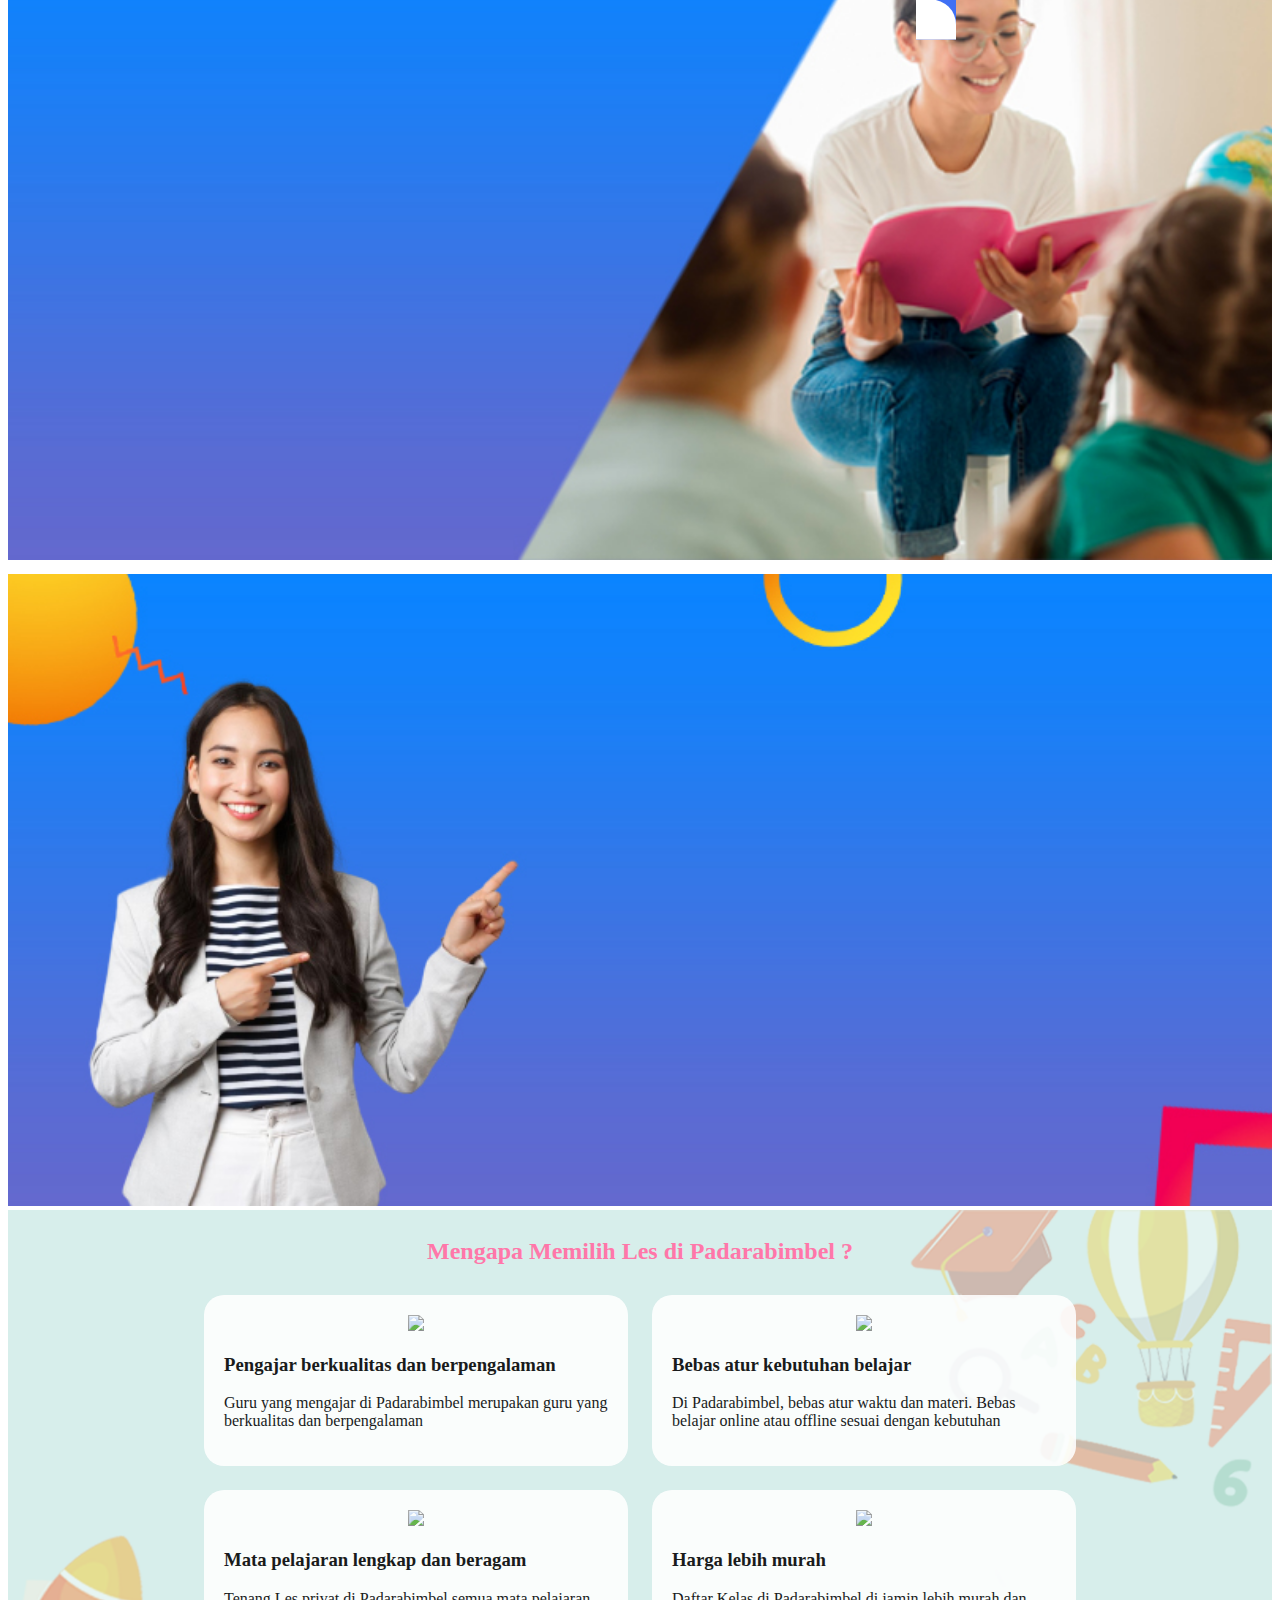
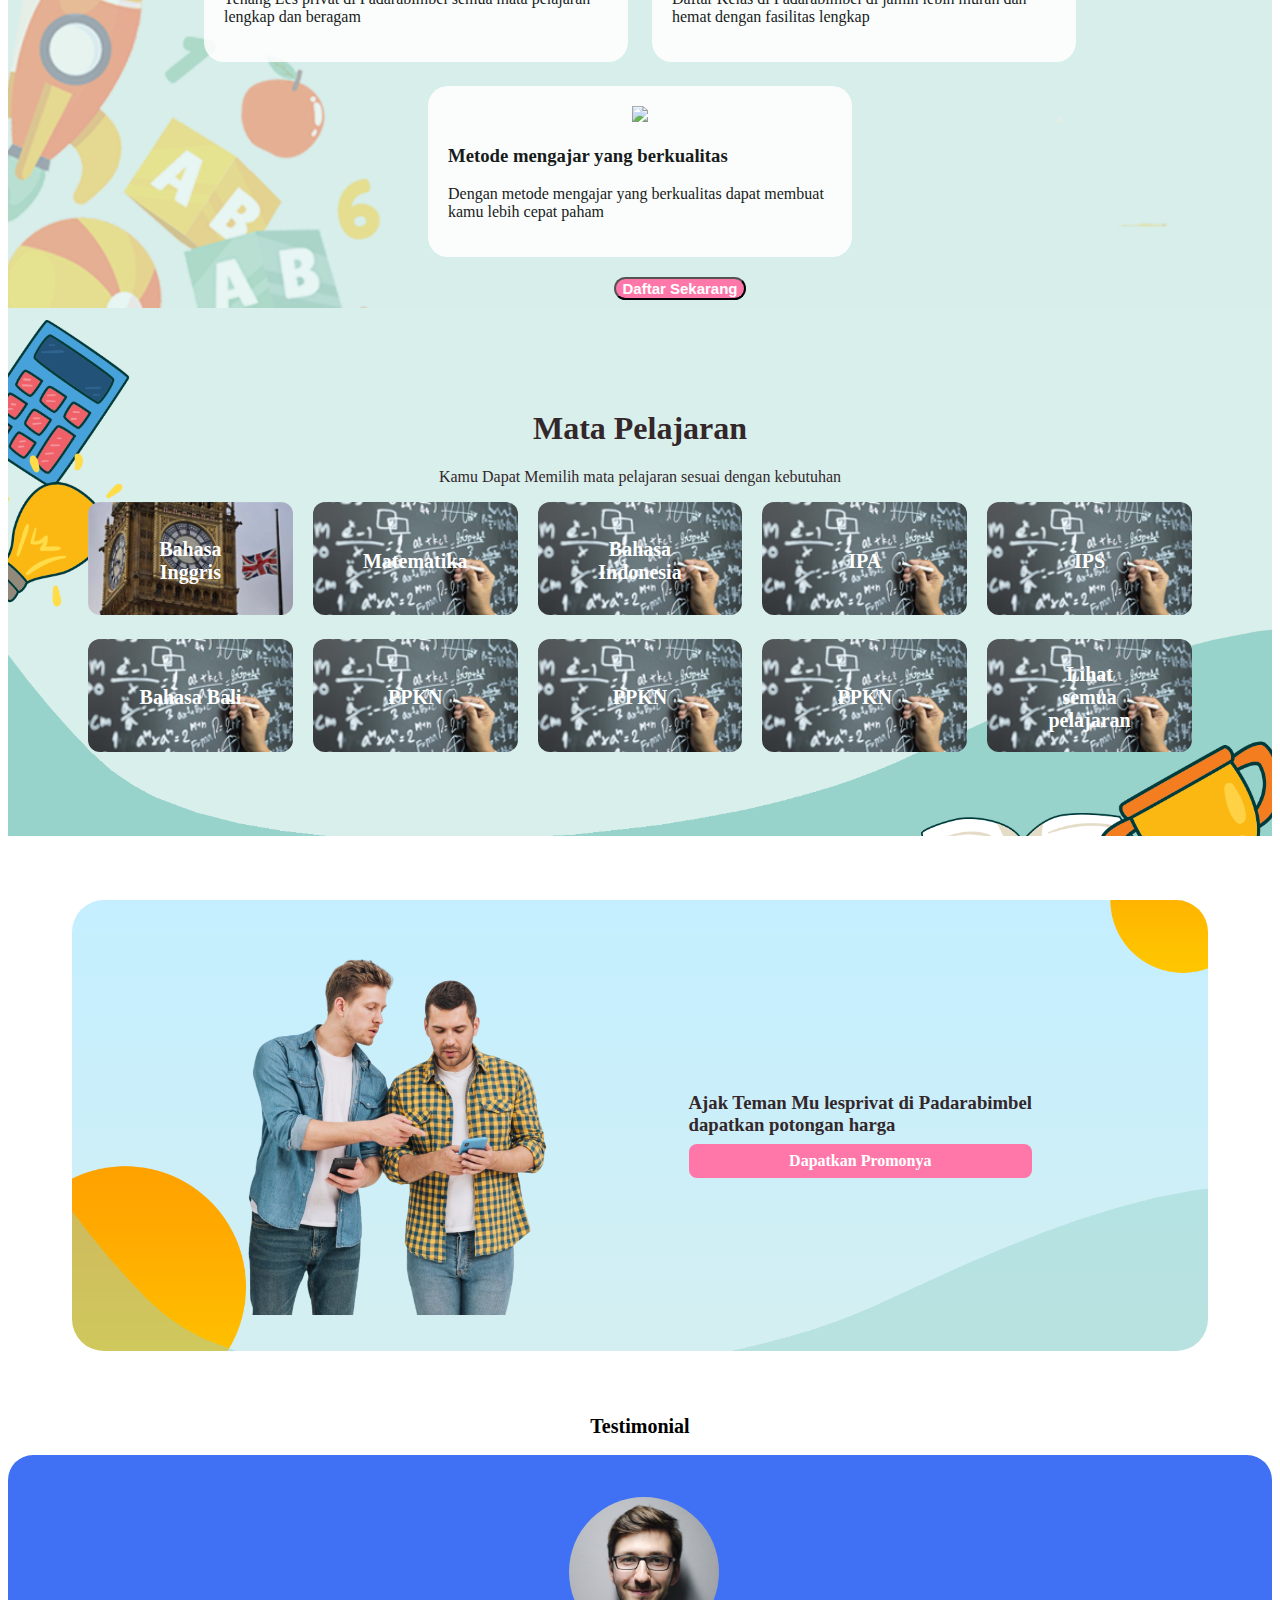
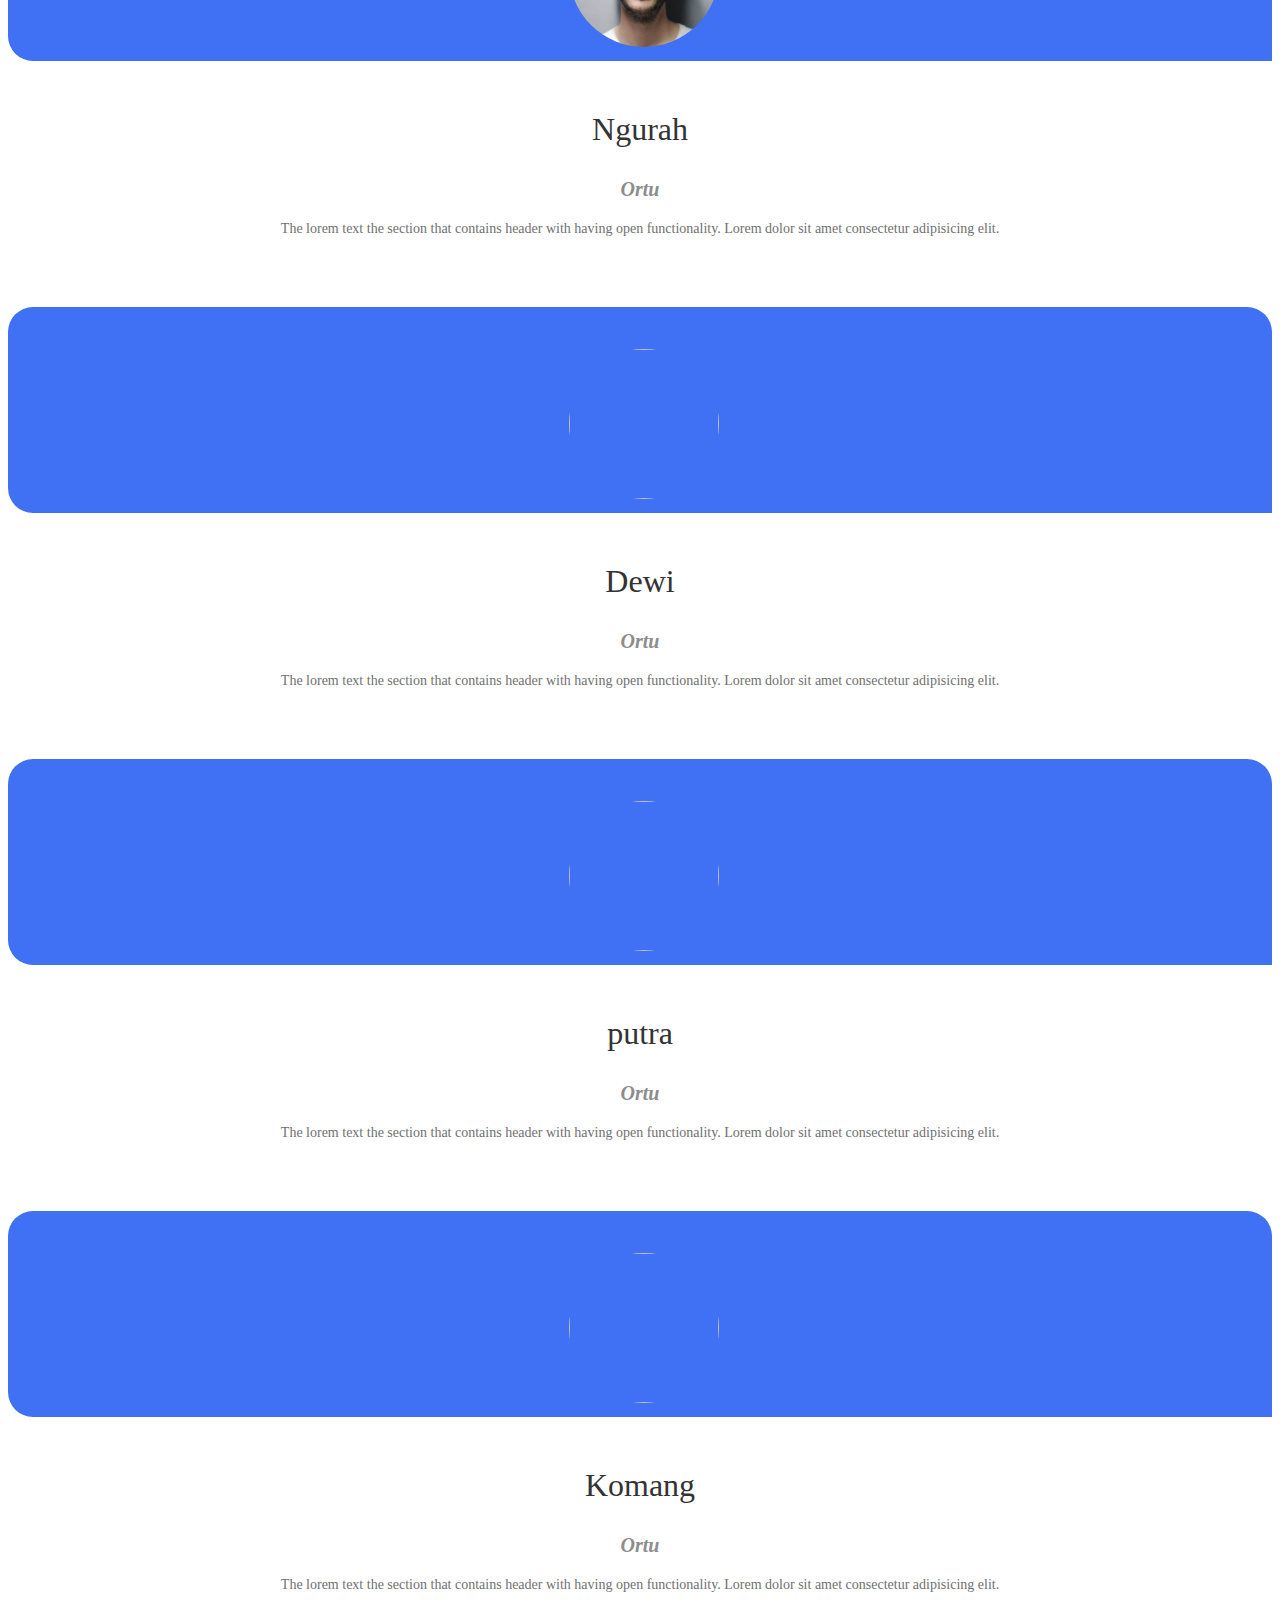
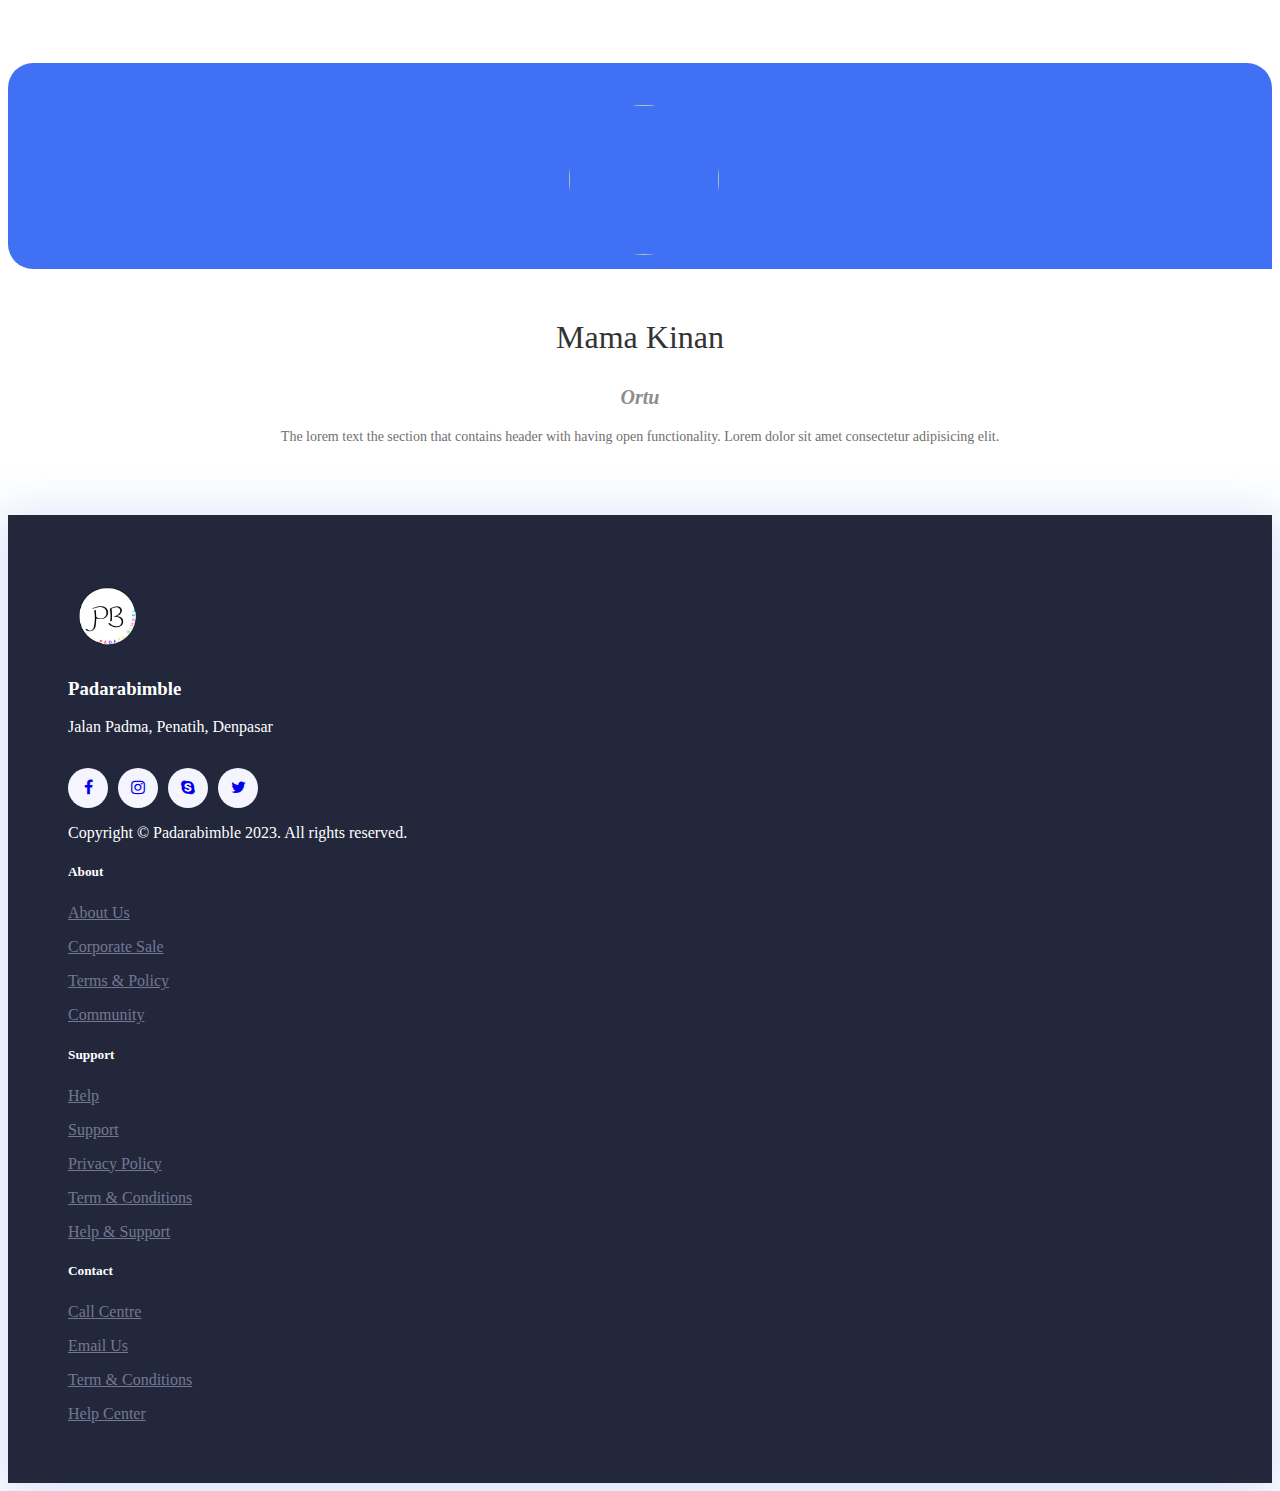
==== commit 97159fcd: "testimonial not responsive in mobile device" ====
--- a/index.html
+++ b/index.html
@@ -7,9 +7,11 @@
     <link href="https://cdn.jsdelivr.net/npm/bootstrap@5.3.0-alpha1/dist/css/bootstrap.min.css" rel="stylesheet" integrity="sha384-GLhlTQ8iRABdZLl6O3oVMWSktQOp6b7In1Zl3/Jr59b6EGGoI1aFkw7cmDA6j6gD" crossorigin="anonymous">
     <link rel="stylesheet" type="text/css" href="./asset/CSS/style.css">
     <script src="https://code.jquery.com/jquery-3.6.0.min.js"></script>
-    <link rel="stylesheet" href="https://cdn.jsdelivr.net/npm/bootstrap-icons@1.10.3/font/bootstrap-icons.css">
     <link rel="stylesheet" type="text/css" href="https://cdn.jsdelivr.net/npm/slick-carousel@1.8.1/slick/slick.css"/>
     <link rel="stylesheet" type="text/css" href="https://cdn.jsdelivr.net/npm/slick-carousel@1.8.1/slick/slick-theme.css"/>
+    <!--bootstrap 4.0 dan google ajax -->
+    
+    <!--CSS Testimonial-->
   </head>
   <body>
     <!--navbar-->
@@ -28,7 +30,7 @@
               <a class="nav-link active text-primary fw-bold mx-2" aria-current="page" href="#">Home</a>
             </li>
             <li class="nav-item">
-              <a class="nav-link text-primary fw-bold mx-2" href="#">Produk</a>
+              <a class="nav-link text-primary fw-bold mx-2" href="#produk">Produk</a>
             </li>
             <li class="nav-item">
               <a class="nav-link text-primary fw-bold mx-2" href="#">Kontak</a>
@@ -48,6 +50,8 @@
         </div>
       </div>
     </nav>
+<!--floating whatsapp button-->
+
 <!--slide--->
 <style>
 
@@ -212,7 +216,6 @@
 </head>
 <body>
 <div class="slider-container">
-  </p>
   <div class="slider">
       <div>
         <div class="slide-content">
@@ -333,7 +336,7 @@
     </div>
     
     <div class="card-mapel medium">
-      <a href="#">
+      <a href="./mapel.html">
       <img src="./asset/img/math.jpg" alt="bahsa-inggris">
       <div class="centered">Lihat semua<br> pelajaran</div>
     </a>
@@ -363,6 +366,92 @@
     </div>
   </div>
 </div>
+<!--Product-->
+
+<!--Testimonial-->
+<div class="contianer-testi">
+  <div class="page-center">
+    <h2 class="testi-title">Testimonial</h2>
+    <div class="slider-container">
+      <div class="slide">
+        <div>
+            <div class="image-content">
+              <span class="overlay-testi"></span>
+
+              <div class="card-image">
+                  <img src="./asset/img/images/profile1.jpg" alt="" class="card-img">
+              </div>
+            </div>
+
+          <div class="card-content">
+              <h2 class="name">Ngurah</h2>
+              <h3 class="status"><em>Ortu</em></h3>
+              <p class="description">The lorem text the section that contains header with having open functionality. Lorem dolor sit amet consectetur adipisicing elit.</p>
+          </div>       
+        </div>
+        <div>
+          <div class="image-content">
+            <span class="overlay-testi"></span>
+
+            <div class="card-image">
+                <img src="images/profile2.jpg" alt="" class="card-img">
+            </div>
+          </div>
+
+        <div class="card-content">
+            <h2 class="name">Dewi</h2>
+            <h3 class="status"><em>Ortu</em></h3>
+            <p class="description">The lorem text the section that contains header with having open functionality. Lorem dolor sit amet consectetur adipisicing elit.</p>
+        </div>       
+      </div>
+      <div>
+        <div class="image-content">
+          <span class="overlay-testi"></span>
+
+          <div class="card-image">
+              <img src="images/profile2.jpg" alt="" class="card-img">
+          </div>
+        </div>
+
+      <div class="card-content">
+          <h2 class="name">putra</h2>
+          <h3 class="status"><em>Ortu</em></h3>
+          <p class="description">The lorem text the section that contains header with having open functionality. Lorem dolor sit amet consectetur adipisicing elit.</p>
+      </div>       
+    </div>
+    <div>
+      <div class="image-content">
+        <span class="overlay-testi"></span>
+
+        <div class="card-image">
+            <img src="images/profile2.jpg" alt="" class="card-img">
+        </div>
+      </div>
+
+    <div class="card-content">
+        <h2 class="name">Komang</h2>
+        <h3 class="status"><em>Ortu</em></h3>
+        <p class="description">The lorem text the section that contains header with having open functionality. Lorem dolor sit amet consectetur adipisicing elit.</p>
+    </div>       
+  </div>
+  <div>
+    <div class="image-content">
+      <span class="overlay-testi"></span>
+
+      <div class="card-image">
+          <img src="images/profile2.jpg" alt="" class="card-img">
+      </div>
+    </div>
+
+  <div class="card-content">
+      <h2 class="name">Mama Kinan</h2>
+      <h3 class="status"><em>Ortu</em></h3>
+      <p class="description">The lorem text the section that contains header with having open functionality. Lorem dolor sit amet consectetur adipisicing elit.</p>
+  </div>       
+</div>
+  </div>
+</div>
+
 <!--footer-->
 <link href="https://maxcdn.bootstrapcdn.com/font-awesome/4.7.0/css/font-awesome.min.css" rel="stylesheet" />
 
@@ -440,27 +529,42 @@
       </div>
     </footer>
 
+
+
+
+
+
+    <!--javascript area-->
 <script src="https://cdn.jsdelivr.net/npm/bootstrap@5.3.0-alpha1/dist/js/bootstrap.bundle.min.js" integrity="sha384-w76AqPfDkMBDXo30jS1Sgez6pr3x5MlQ1ZAGC+nuZB+EYdgRZgiwxhTBTkF7CXvN" crossorigin="anonymous"></script>             
 <script src="./asset/JS/srip.js"></script>
+
   <!-- JQuery -->
-  <script type="text/javascript" src="https://cdnjs.cloudflare.com/ajax/libs/jquery/3.5.1/jquery.min.js"></script>
+<script type="text/javascript" src="https://cdnjs.cloudflare.com/ajax/libs/jquery/3.5.1/jquery.min.js"></script>
     
   <!-- Slick JS -->    
-  <script type="text/javascript" src="https://cdn.jsdelivr.net/npm/slick-carousel@1.8.1/slick/slick.min.js"></script>
+<script type="text/javascript" src="https://cdn.jsdelivr.net/npm/slick-carousel@1.8.1/slick/slick.min.js"></script>
 
   <!-- Our Script -->
-  <script>
+<script>
       $(document).ready(function(){
           $('.slider').slick({
               autoplay: true,
               autoplaySpeed: 5000,
               dots: true
+              
           });
       });
-  </script>
-
-
-
-
+</script>
+<script>
+  $(document).ready(function(){
+      $('.slide').slick({
+          autoplay: true,
+          autoplaySpeed: 5000,
+          dots: true,
+          slidesToShow:3
+          
+      });
+  });
+</script>
   </body>
 </html>--- a/asset/CSS/style.css
+++ b/asset/CSS/style.css
@@ -2,7 +2,6 @@
   
   overflow-x: hidden;
  
-  
 }
 @font-face {
   font-family: 'Gotham';
@@ -56,13 +55,7 @@
     }
   }
   /*whatsapp*/
-  #whatsapp-icon {
-    position: fixed;
-    bottom: 20px;
-    right: 20px;
-    z-index: 9999;
-  }
-  
+
   
  /*slider*/
  .slider {
@@ -219,6 +212,10 @@
   padding: 20px;
   width: 384px;
 }
+.card-why-privat:hover{
+  box-shadow: 0 8px 16px 0 rgba(0,0,0,0.2);
+  
+}
 .why-privat, btn-pesan{
   text-align: center;
   font-family: 'GothamMedium';
@@ -234,19 +231,14 @@
 }
 @media (max-width: 600px) {
   .card-why-privat {
+    margin:20px 10px;
     width: 100%;
   }
 }
 
-.why-privat, btn-pesan{
-  
-  text-align: center;
-}
-
 .btn-pesan{
   
-  color: #ffff;
-  border-radius: 20rem;
+  text-align: center;
   
 }
 /*end content and card*/
@@ -405,6 +397,35 @@
     display: block;
   }
 }
+/*product*/
+.btn-product {
+  display: inline-block;
+  padding: 8px 16px;
+  font-size: 16px;
+  font-weight: bold;
+  text-align: center;
+  color: #fff;
+  background-color: #007bff;
+  border-radius: 10px;
+  border: none;
+  cursor: pointer;
+}
+
+.btn-product:hover {
+  background-color: #ff69b4;
+}
+  
+.container-product{
+  background: #ffff;
+  border-radius: 10px;
+  position: relative;
+  margin: auto;
+  width: 100%;
+}
+
+.card:hover{
+  box-shadow: 0 8px 16px 0 rgba(0,0,0,0.2);
+}
 
                                                   /*Subject-study*/
 /* CSS untuk judul halaman */
@@ -412,8 +433,9 @@
   background-image: url(../img/bg-lihat-mapel.png);
   background-repeat: no-repeat;
   background-size: cover;
-  height: 100vh;
-  position: relative;
+  height: 115vh;
+  position: relative;
+ 
   
 }
 .subject{
@@ -438,81 +460,130 @@
   margin-bottom: 30px;
   font-weight: bold;
 }
-.subject-accordion{
+.accordion-button:not(.collapsed) {
+  color: #000;
+  background-color: #fff;
+  border-color: #fff;
+}
+.accordion-button:focus,
+.accordion-button:active {
+  color: #FF77A9;
+}
+
+/* style untuk accordion */
+.subject-accordion {
+  margin-top: 2rem;
+}
+
+/* style untuk header dari setiap accordion item */
+.accordion-header {
+  background-color: #f5f5f5;
+  border: none;
+}
+
+/* style untuk judul accordion */
+.accordion-button {
+  color: #333;
+  font-size: 1.2rem;
+  text-align: left;
+  width: 100%;
   padding: 1rem;
-}
-/* CSS untuk setiap kontainer mata pelajaran */
-.sbj-cont {
-  margin-bottom: 20px;
-}
-
-/* CSS untuk teks nama mata pelajaran */
-.acordion-sbj-txt {
+  border: none;
+  outline: none;
+}
+
+/* style untuk accordion body */
+.accordion-body {
+  background-color: #fff;
+  border: none;
+  padding: 1rem;
+}
+.accordion-item {
+  border: none;
+}
+/*section review*/
+
+.slide button {
+  background-color: transparent;
+  
+}
+.testi-title{
+  text-align: center;
+  font-weight: 600;
+  font-size: 20px;
+
+}
+.status{
+  font-size: 20px;
+  color: #8d8d8d;
+  
+}
+.card{
+  border-radius: 25px;
+  background-color: #FFF;
+}
+.image-content,
+.card-content{
   display: flex;
+  flex-direction: column;
   align-items: center;
-}
-
-.font-sbj {
+  padding: 50px 14px;
+
+}
+.image-content{
+  position: relative;
+  row-gap: 5px;
+  padding: 25px 0;
+}
+.overlay-testi{
+  position: absolute;
+  left: 0;
+  top: 0;
+  height: 100%;
+  width: 100%;
+  background-color: #4070F4;
+  border-radius: 25px 25px 0 25px;
+}
+.overlay::before,
+.overlay::after{
+  content: '';
+  position: absolute;
+  right: 0;
+  bottom: -40px;
+  height: 40px;
+  width: 40px;
+  background-color: #4070F4;
+}
+.overlay::after{
+  border-radius: 0 25px 0 0;
+  background-color: #FFF;
+}
+.card-image{
+  position: relative;
+  height: 150px;
+  width: 150px;
+  border-radius: 50%;
+  background: #4070F4;
+  padding: 3px;
+
+}
+.card-image .card-img{
+  height: 100%;
+  width: 100%;
+  object-fit: cover;
+  border-radius: 50%;
+  border: 4px solid #4070F4;
+}
+.name{
   font-size: 18px;
-  margin: 0;
   font-weight: 500;
-}
-.font-sbj:hover{
-  color: #FF77A9;
-}
-
-/* CSS untuk nomor jumlah materi */
-.sbj-number {
-  margin-left: auto;
-  display: flex;
-  align-items: center;
-  justify-content: flex-end;
-  margin-right: 50rem;
-}
-
-.fnt-number {
-  font-size: 18px;
-  margin: 0;
-}
-
-/* CSS untuk gambar */
-.acordion-sbj-img {
-  margin-left: 10px;
-}
-
-.acordion-sbj-img img {
-  max-width: 30px;
-}
-
-/* CSS untuk daftar dropdown */
-.drp-dwn {
-  max-height: 0;
-  overflow: hidden;
-  transition: max-height 0.2s ease-out, margin-top 0.2s ease-out;
-}
-
-.sbj-list {
-  list-style-type: none;
-  margin: 0;
-  padding: 0;
-}
-
-.fnt-subject {
+  color: #333;
+}
+.description{
   font-size: 14px;
-  margin-bottom: 5px;
-  padding-left: 20px;
-  position: relative;
-  cursor: pointer;
-}
-
-/* CSS untuk daftar dropdown yang terbuka */
-.show {
-  max-height: 1000px;
-  transition: max-height 0.2s ease-in, margin-top 0.2s ease-in;
-  margin-top: 20px;
-}
-
-
+  color: #707070;
+  text-align: center;
+}
 /*footer*/
 body{margin-top:20px;}
 .footer_area {
